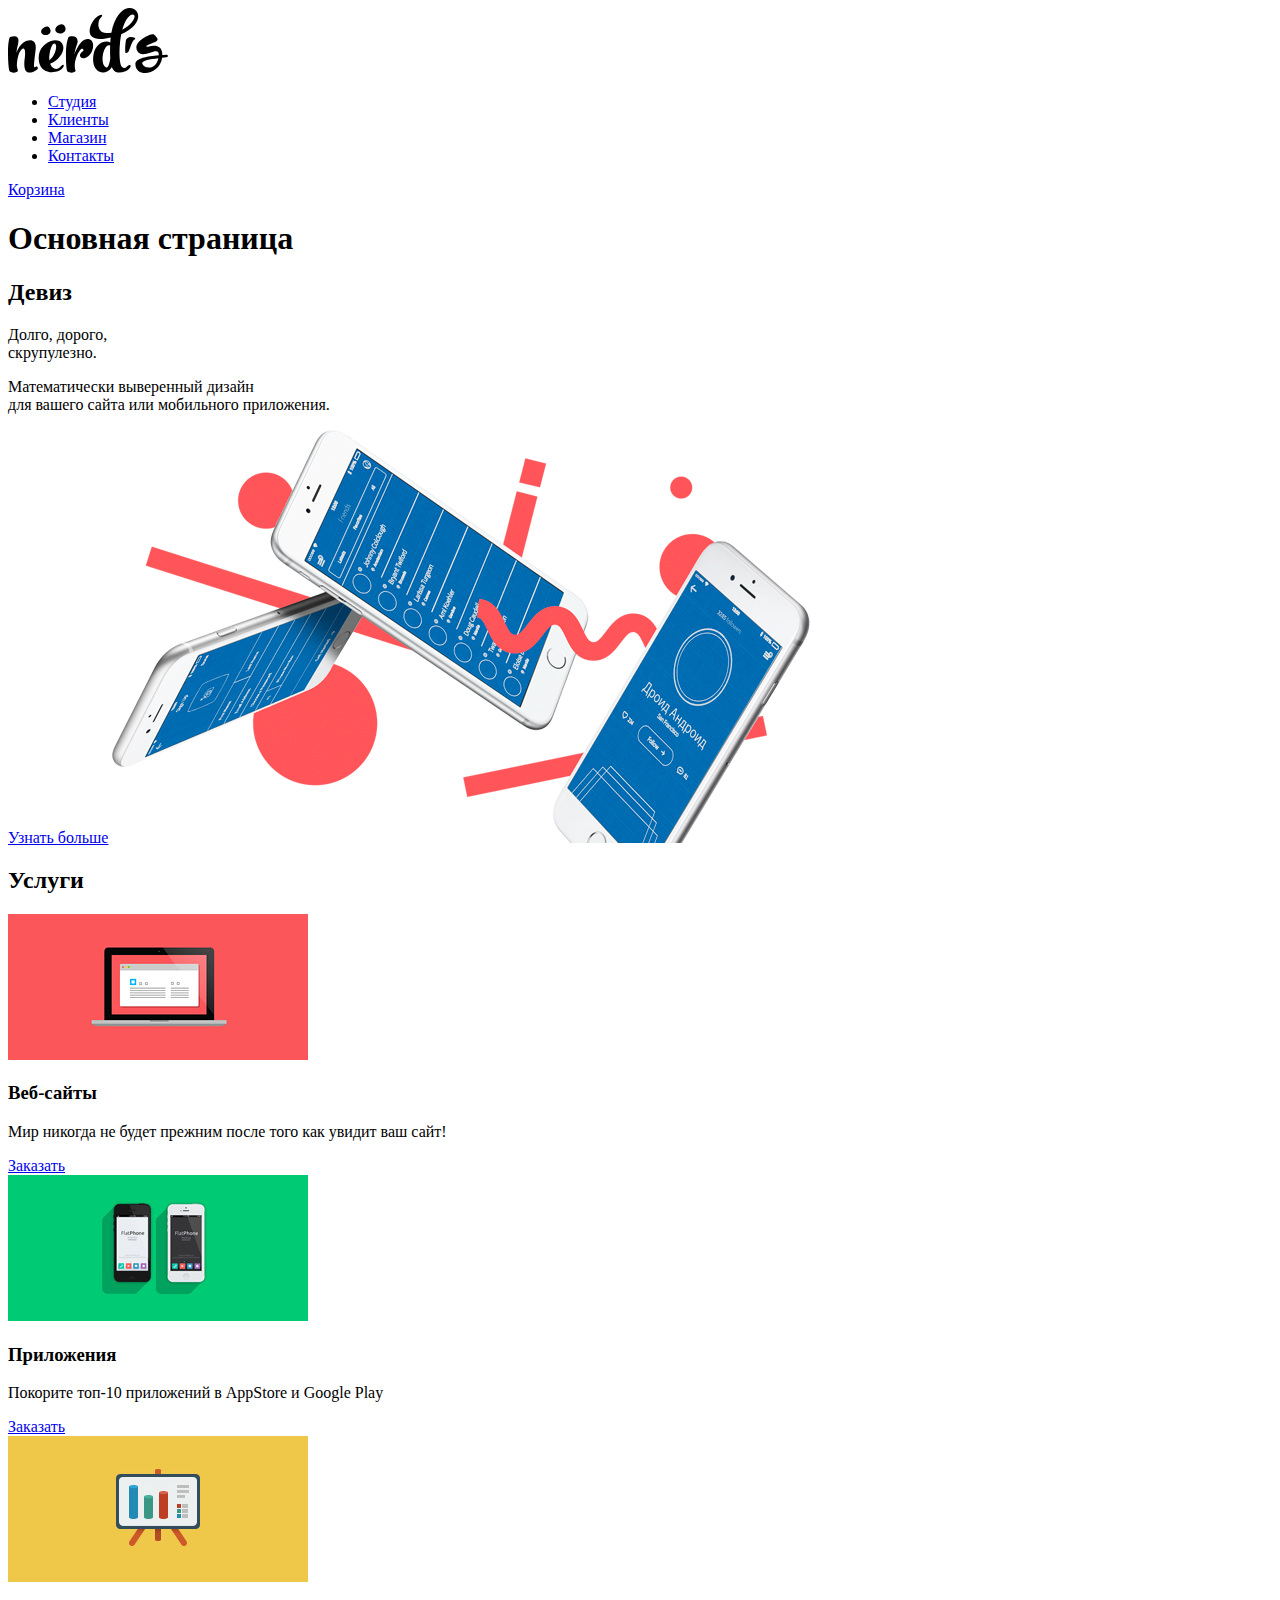
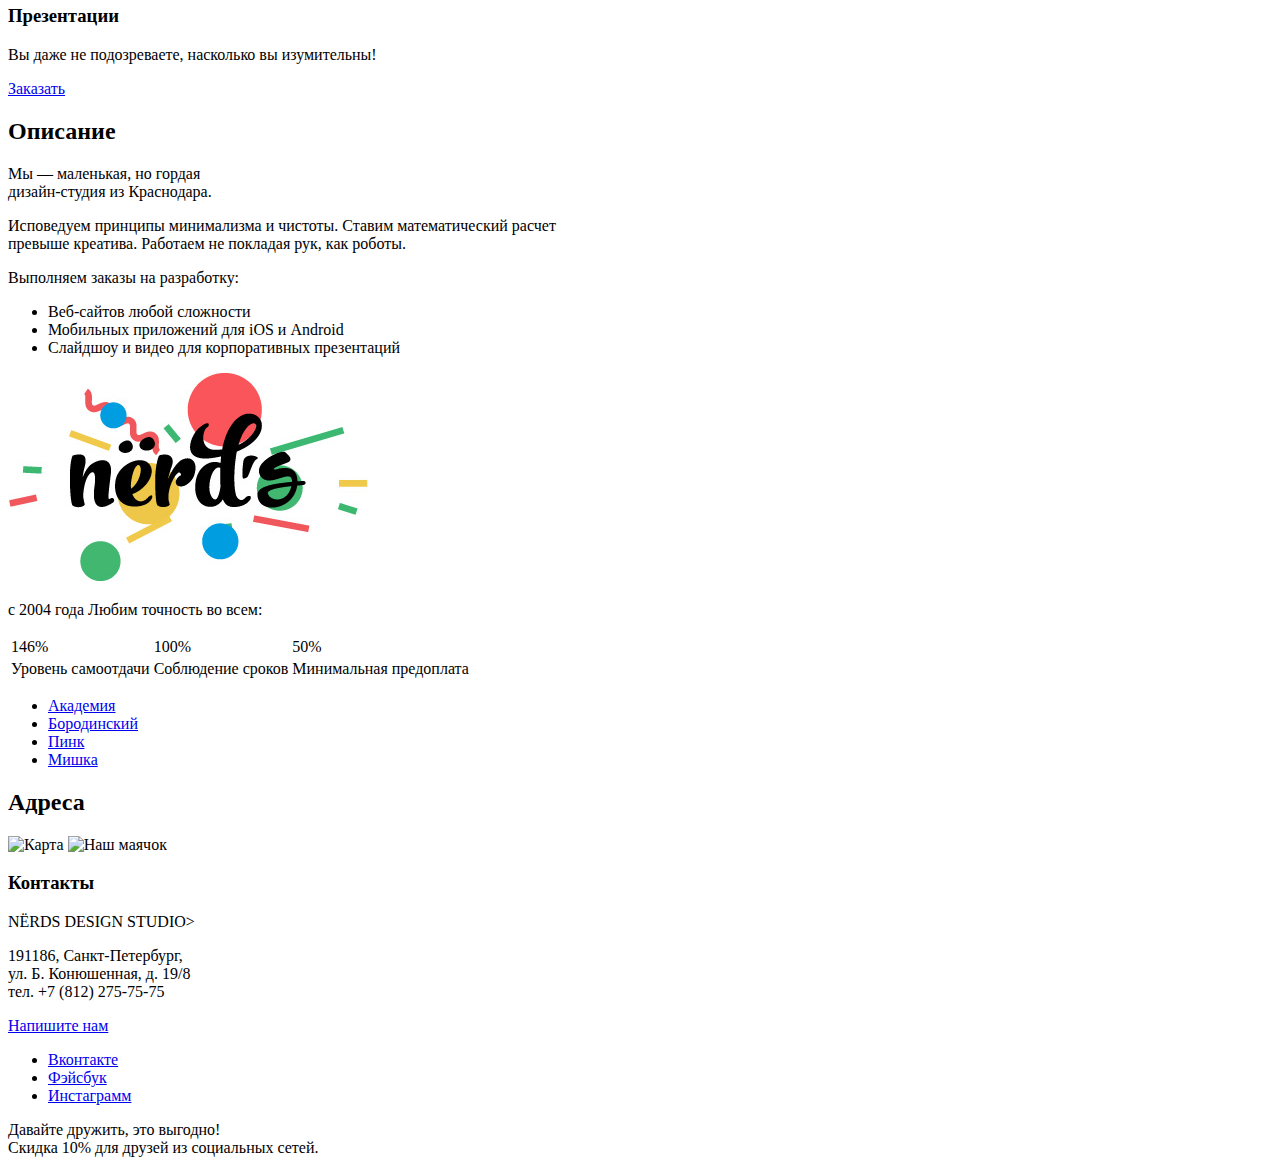
==== index.html @ e4c167d4 "Content images added" ====
<!DOCTYPE html>
<html lang="ru">
  <head>
    <meta charset="utf-8">
    <title>HTML Academy: Нёрдс</title>
    <link rel="stylesheet" href="css/style.css">
  </head>
  <body>
    <header>
      <a href="#">
        <img src="img/nerds-logo.svg" width="160px" height="65px" alt="logo">
      </a>
      <nav>
        <ul>
          <li>
            <a href="#">Студия</a>
          </li>
          <li>
            <a href="#">Клиенты</a>
          </li>
          <li>
            <a href="#">Магазин</a>
          </li>
          <li>
            <a href="#">Контакты</a>
          </li>
        </ul>
      </nav>
      <a href="#">Корзина</a>
    </header>
    <main>
      <h1>Основная страница</h1>
      <section>
        <h2>Девиз</h2>
        <p>Долго, дорого,<br>скрупулезно.</p>
        <p>Математически выверенный дизайн<br>для вашего сайта или мобильного приложения.</p>
        <a href="#">Узнать больше</a>
        <img src="img/slide-picture.png" width="698px" height="413px" alt="Phones image">
      </section>
      <section>
        <h2>Услуги</h2>
        <div>
          <img src="img/advantage-picture-red.png" width="300px" height="146px" alt="Red">
          <h3>Веб-сайты</h3>
          <p>Мир никогда не будет прежним после того как увидит ваш сайт!</p>
          <a href="#">Заказать</a>
        </div>
        <div>
          <img src="img/advantage-picture-green.png" width="300px" height="146px" alt="Green">
          <h3>Приложения</h3>
          <p>Покорите топ-10 приложений в AppStore и Google Play</p>
          <a href="#">Заказать</a>
        </div>
        <div>
          <img src="img\advantage-picture-yellow.png" width="300px" height="146px" alt="Yellow">
          <h3>Презентации</h3>
          <p>Вы даже не подозреваете, насколько вы изумительны!</p>
          <a href="#">Заказать</a>
        </div>
      </section>
      <section>
        <h2>Описание</h2>
        <p>Мы — маленькая, но гордая<br>дизайн-студия из Краснодара.</P>
        <p>Исповедуем принципы минимализма и чистоты. Ставим математический расчет<br>
          превыше креатива. Работаем не покладая рук, как роботы.</P>
        <p>Выполняем заказы на разработку:</P>
        <ul>
          <li>Веб-сайтов любой сложности</li>
          <li>Мобильных приложений для iOS и Android</li>
          <li>Слайдшоу и видео для корпоративных презентаций</li>
        </ul>
        <aside>
          <img src="img/nerds-picture.png" width="360px" height="208px" >
          <p>с 2004 года Любим точность во всем:</p>
          <table>
            <tr>
              <td>146%</td>
              <td>100%</td>
              <td>50%</td>
            </tr>
            <tr>
              <td>Уровень самоотдачи</td>
              <td>Соблюдение сроков</td>
              <td>Минимальная предоплата</td>
            </tr>
          </table>
        </aside>
        <div>
          <ul>
            <li><a href="#">Академия</a></li>
            <li><a href="#">Бородинский</a></li>
            <li><a href="#">Пинк</a></li>
            <li><a href="#">Мишка</a></li>
          </ul>
        </div>
      </section>
      <section>
        <h2>Адреса</h2>
        <img src="#" alt="Карта">
        <img src="#" alt="Наш маячок">
        <article>
          <h3>Контакты</h3>
          <p>NЁRDS DESIGN STUDIO></p>
          <p>191186, Санкт-Петербург,<br>
            ул. Б. Конюшенная, д. 19/8<br>
            тел. +7 (812) 275-75-75</p>
          <a href="#">Напишите нам</a>
        </article>
        <!--здесь будет форма-->
      </section>
    </main>
    <footer>
      <ul>
        <li>
          <a href="#">Вконтакте</a>
        </li>
        <li>
          <a href="#">Фэйсбук</a>
        </li>
        <li>
          <a href="#">Инстаграмм</a>
        </li>
      </ul>
      <p>
        Давайте дружить, это выгодно!<br>
        <span>Скидка 10% для друзей из социальных сетей.</span>
      </p>
    </footer>
    <script src="js/script.js"></script>
  </body>
</html>
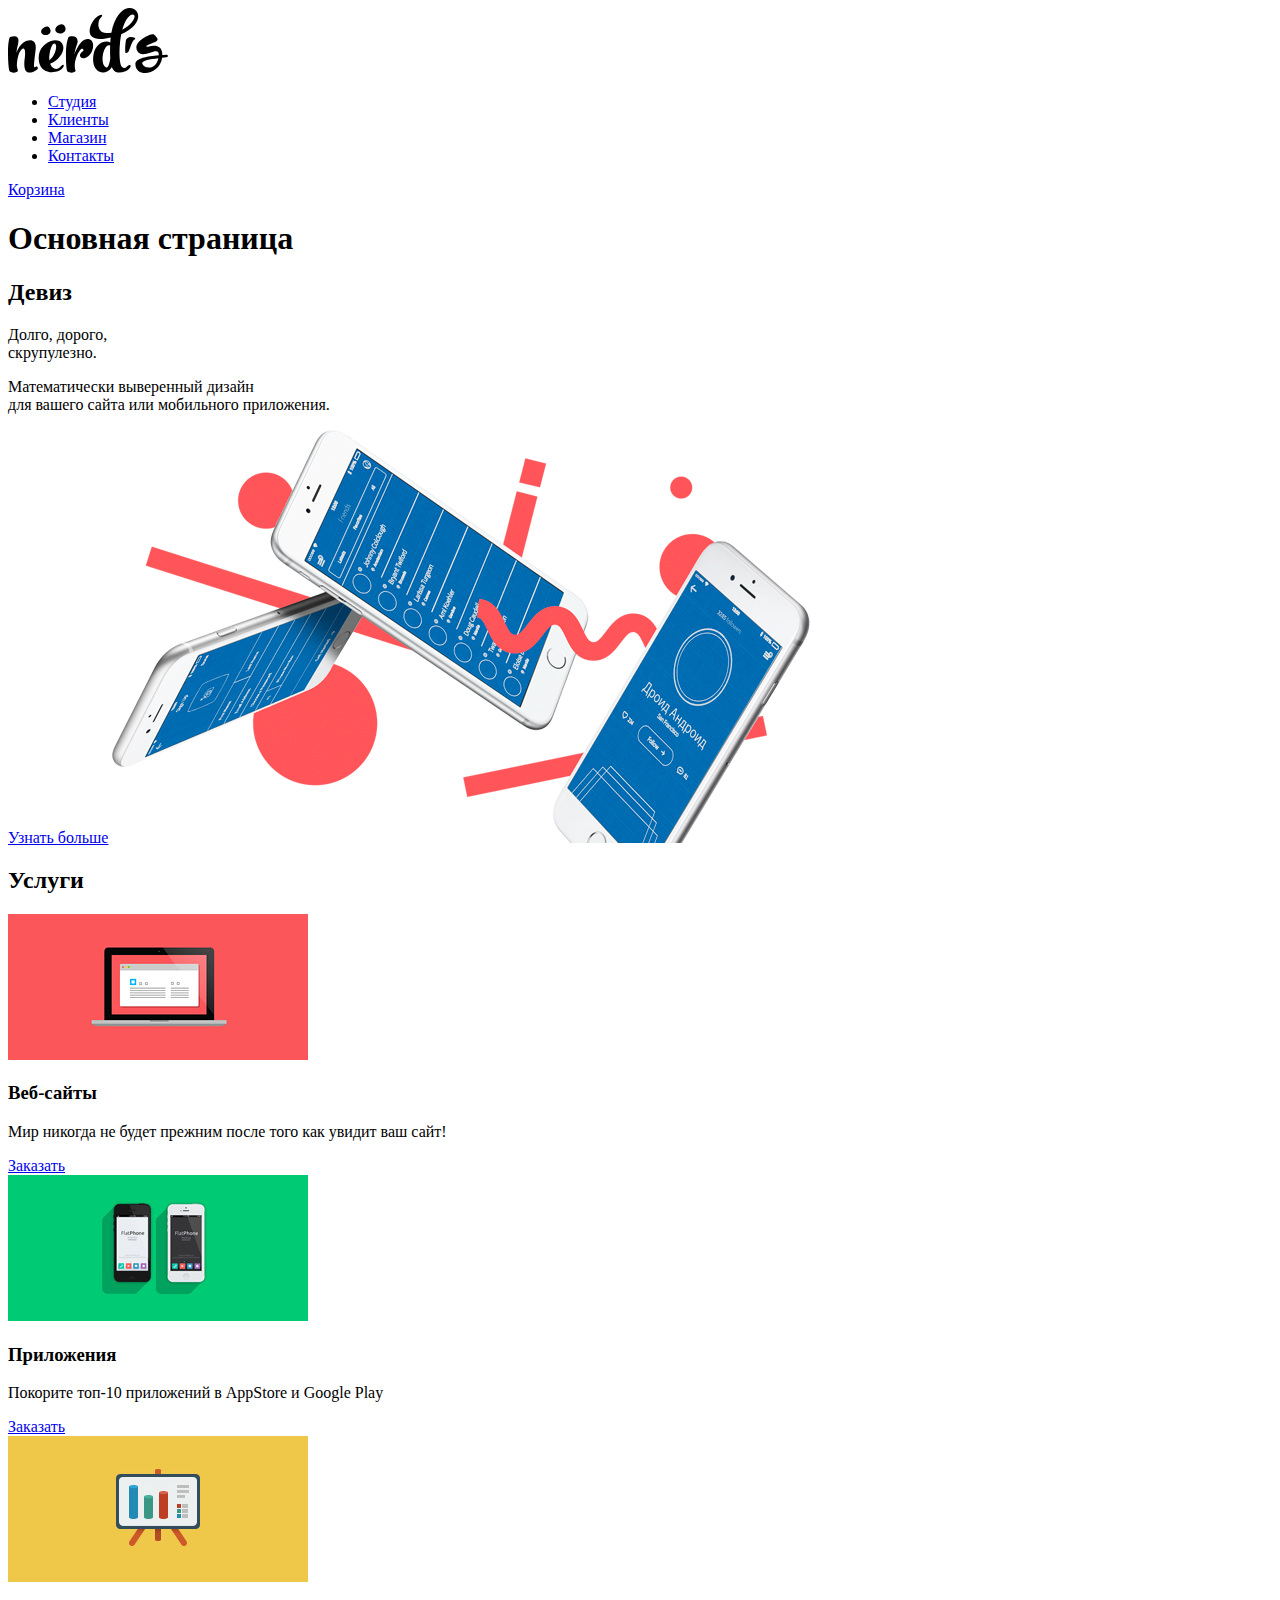
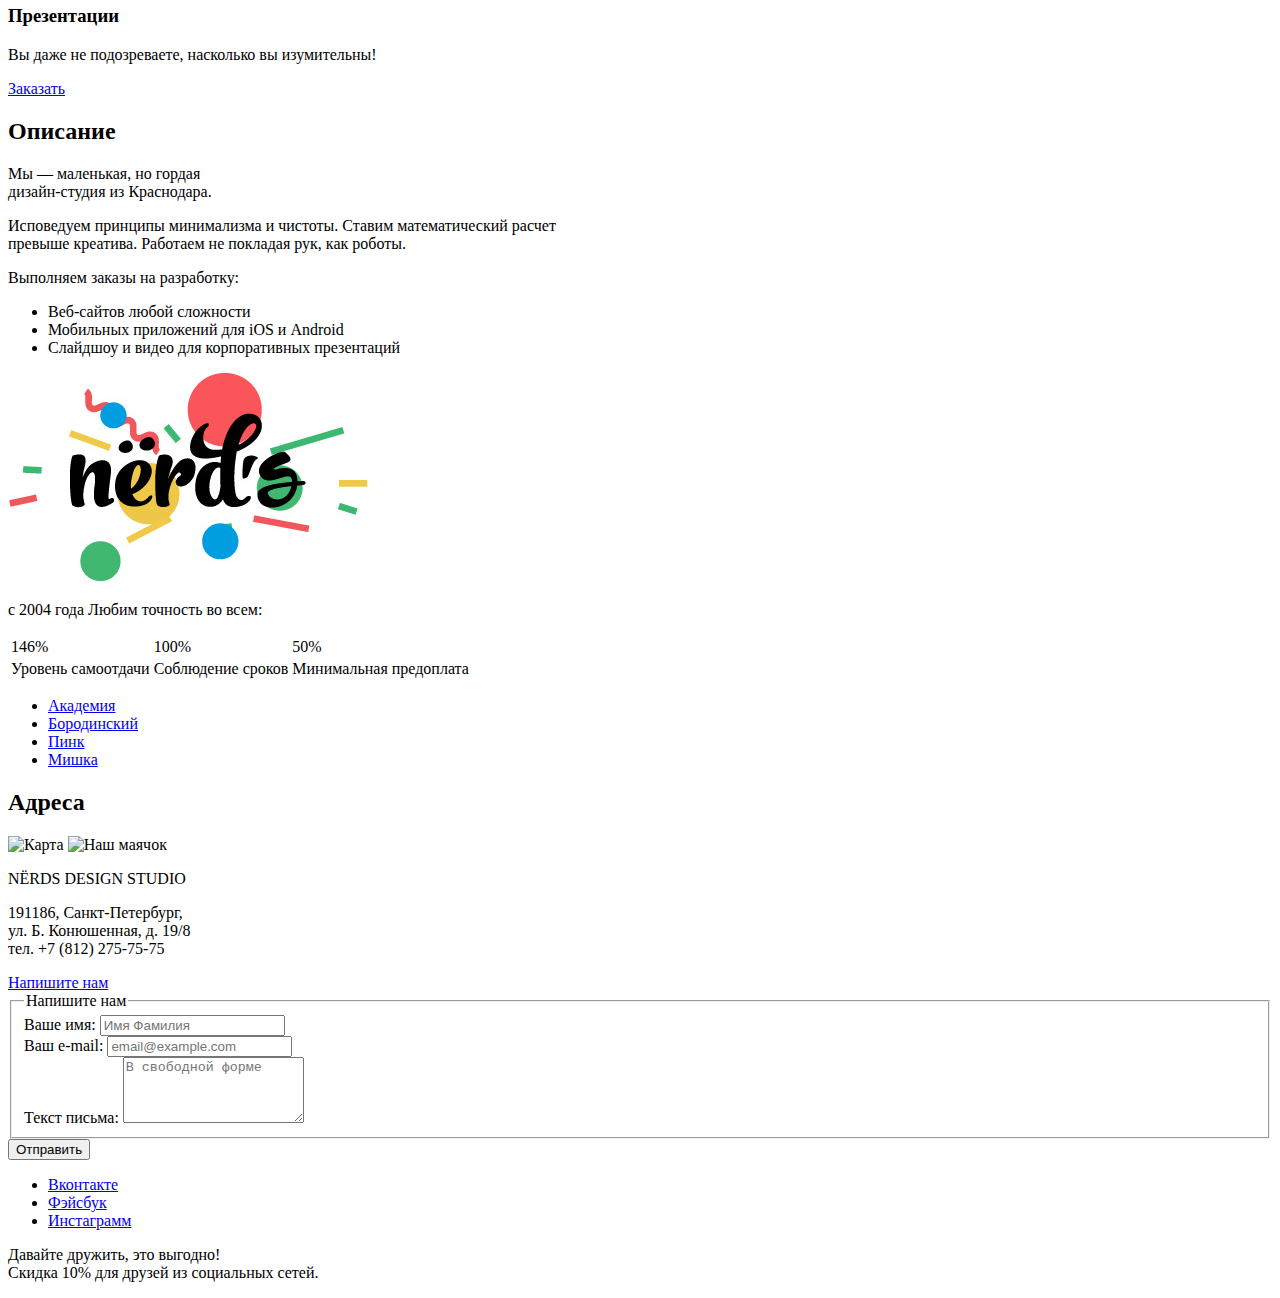
==== commit 56825415: "few tags and few forms" ====
--- a/index.html
+++ b/index.html
@@ -69,7 +69,6 @@
           <li>Мобильных приложений для iOS и Android</li>
           <li>Слайдшоу и видео для корпоративных презентаций</li>
         </ul>
-        <aside>
           <img src="img/nerds-picture.png" width="360px" height="208px" >
           <p>с 2004 года Любим точность во всем:</p>
           <table>
@@ -84,7 +83,6 @@
               <td>Минимальная предоплата</td>
             </tr>
           </table>
-        </aside>
         <div>
           <ul>
             <li><a href="#">Академия</a></li>
@@ -98,15 +96,32 @@
         <h2>Адреса</h2>
         <img src="#" alt="Карта">
         <img src="#" alt="Наш маячок">
-        <article>
-          <h3>Контакты</h3>
-          <p>NЁRDS DESIGN STUDIO></p>
+        <div>
+          <p>NЁRDS DESIGN STUDIO</p>
           <p>191186, Санкт-Петербург,<br>
             ул. Б. Конюшенная, д. 19/8<br>
             тел. +7 (812) 275-75-75</p>
           <a href="#">Напишите нам</a>
-        </article>
+        </div>
         <!--здесь будет форма-->
+      <form action="#" method="post">
+        <fieldset>
+          <legend>Напишите нам</legend>
+          <div>
+            <label for="name">Ваше имя:</label>
+            <input type="text" name="name" id="name" placeholder="Имя Фамилия">
+          </div>
+          <div>
+            <label for="email">Ваш e-mail:</label>
+            <input type="email" name="email" id="email" placeholder="email@example.com">
+          </div>
+          <label for="letter">Текст письма:</label>
+          <textarea name="letter" id="letter" rows="4" placeholder="В свободной форме"></textarea>
+        </fieldset>
+        <div class="button">
+          <input type="submit" value="Отправить">
+        </div>
+      </form>
       </section>
     </main>
     <footer>
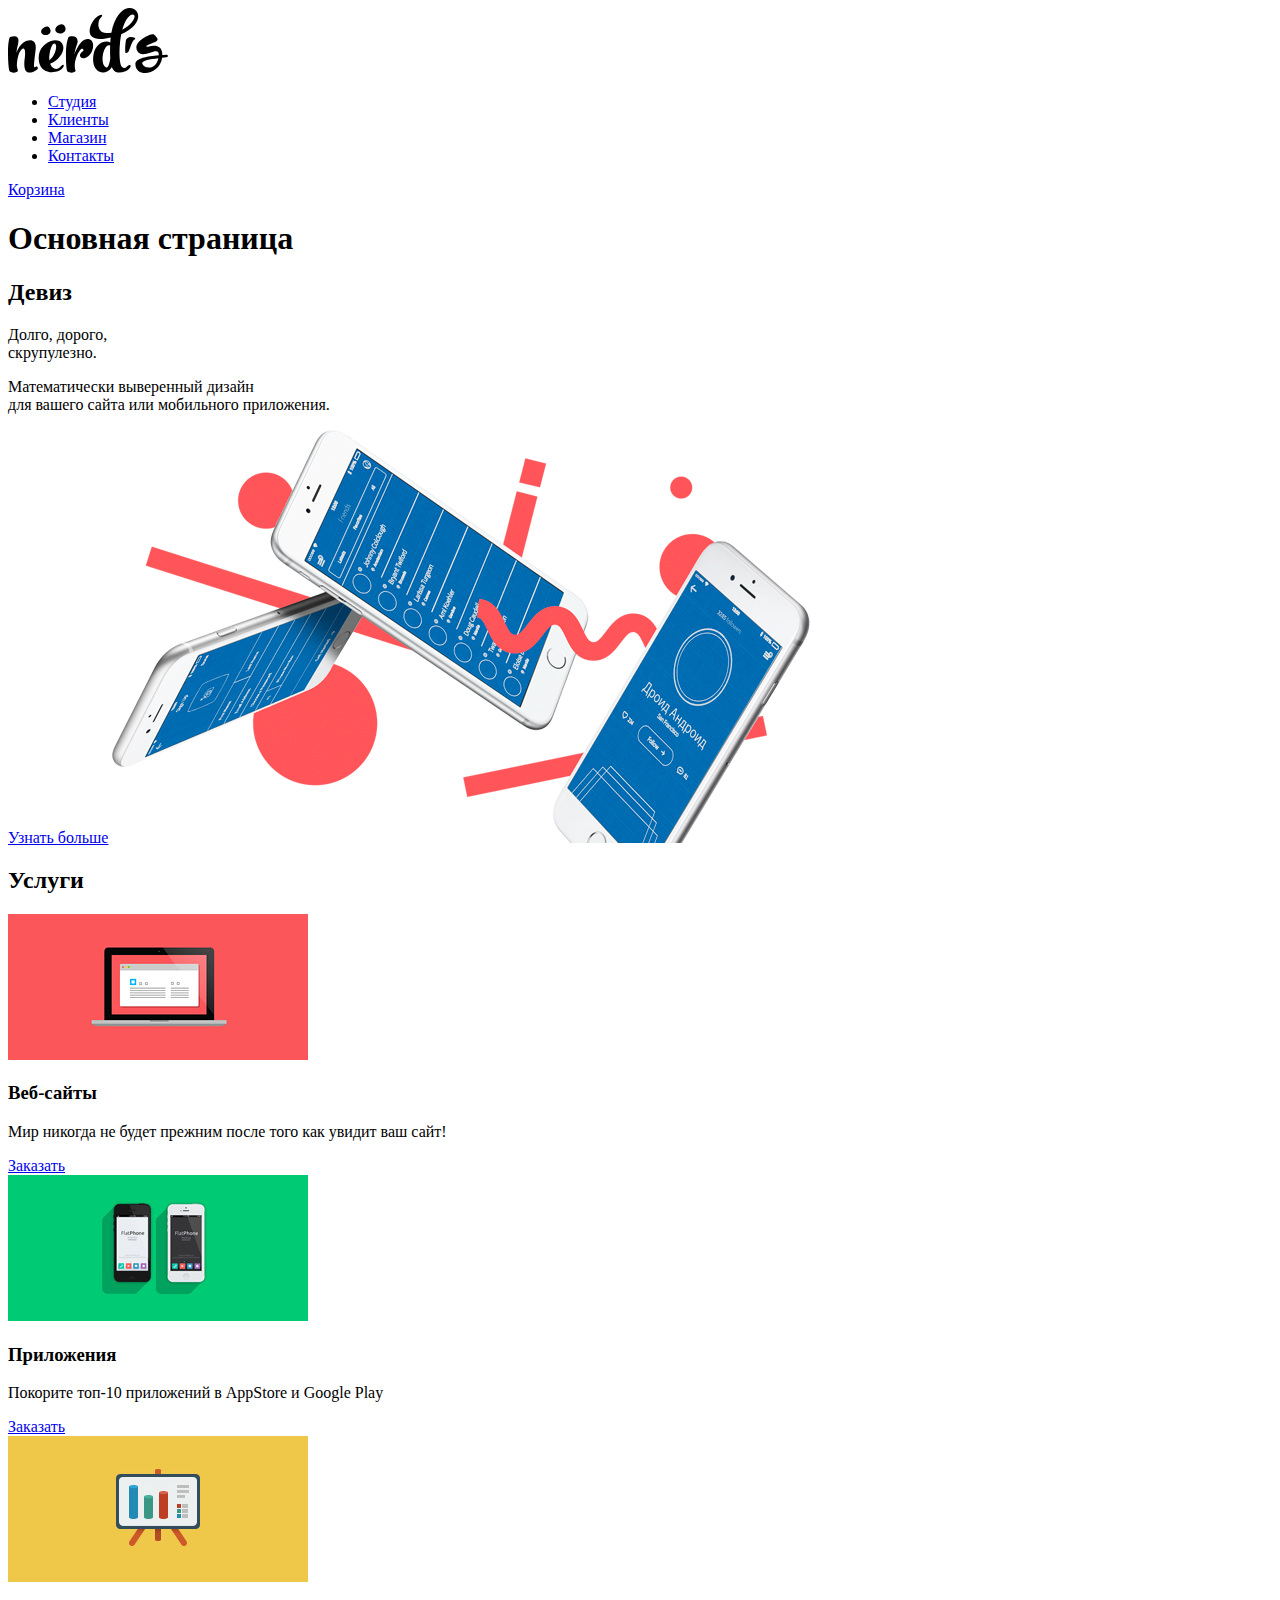
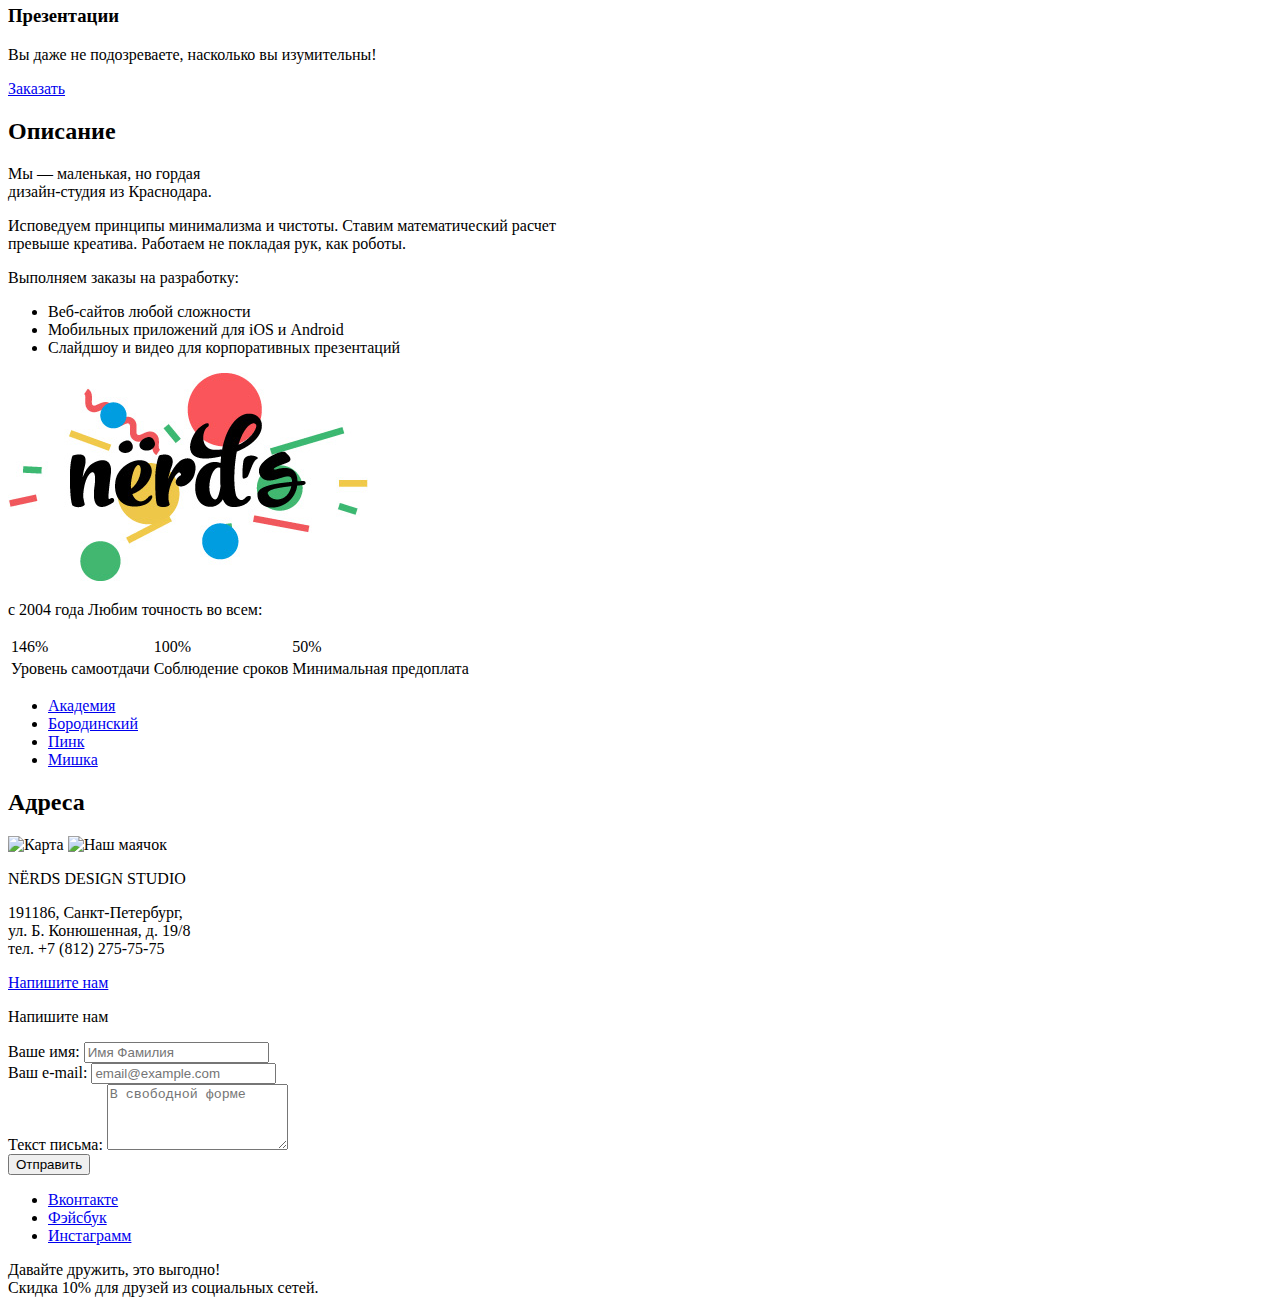
==== commit 3e4e7cc4: "internal blocks aligned, fieldset corrected, comments deleted," ====
--- a/index.html
+++ b/index.html
@@ -69,20 +69,20 @@
           <li>Мобильных приложений для iOS и Android</li>
           <li>Слайдшоу и видео для корпоративных презентаций</li>
         </ul>
-          <img src="img/nerds-picture.png" width="360px" height="208px" >
-          <p>с 2004 года Любим точность во всем:</p>
-          <table>
-            <tr>
-              <td>146%</td>
-              <td>100%</td>
-              <td>50%</td>
-            </tr>
-            <tr>
-              <td>Уровень самоотдачи</td>
-              <td>Соблюдение сроков</td>
-              <td>Минимальная предоплата</td>
-            </tr>
-          </table>
+        <img src="img/nerds-picture.png" width="360px" height="208px" >
+        <p>с 2004 года Любим точность во всем:</p>
+        <table>
+          <tr>
+            <td>146%</td>
+            <td>100%</td>
+            <td>50%</td>
+          </tr>
+          <tr>
+            <td>Уровень самоотдачи</td>
+            <td>Соблюдение сроков</td>
+            <td>Минимальная предоплата</td>
+          </tr>
+        </table>
         <div>
           <ul>
             <li><a href="#">Академия</a></li>
@@ -103,10 +103,8 @@
             тел. +7 (812) 275-75-75</p>
           <a href="#">Напишите нам</a>
         </div>
-        <!--здесь будет форма-->
-      <form action="#" method="post">
-        <fieldset>
-          <legend>Напишите нам</legend>
+        <form action="#" method="post">
+          <p>Напишите нам</p>
           <div>
             <label for="name">Ваше имя:</label>
             <input type="text" name="name" id="name" placeholder="Имя Фамилия">
@@ -117,11 +115,10 @@
           </div>
           <label for="letter">Текст письма:</label>
           <textarea name="letter" id="letter" rows="4" placeholder="В свободной форме"></textarea>
-        </fieldset>
-        <div class="button">
-          <input type="submit" value="Отправить">
-        </div>
-      </form>
+          <div class="button">
+            <input type="submit" value="Отправить">
+          </div>
+        </form>
       </section>
     </main>
     <footer>
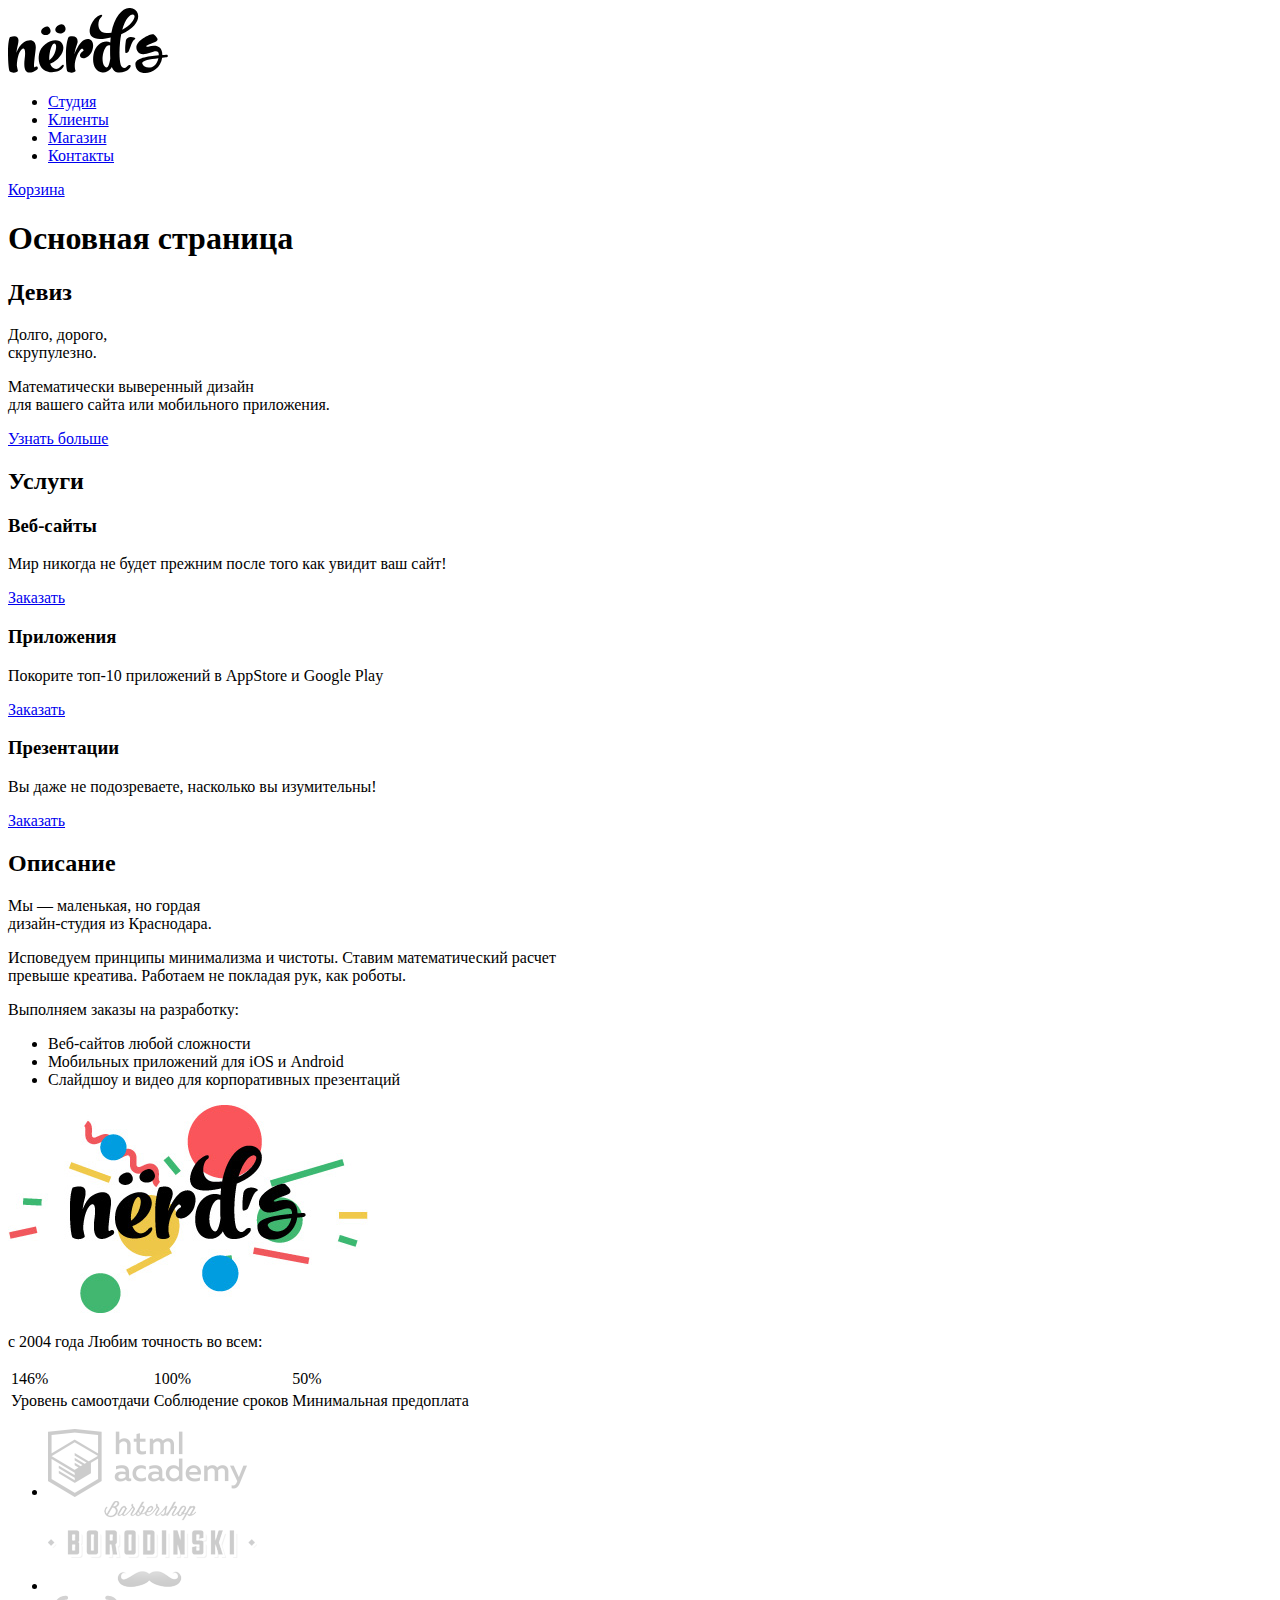
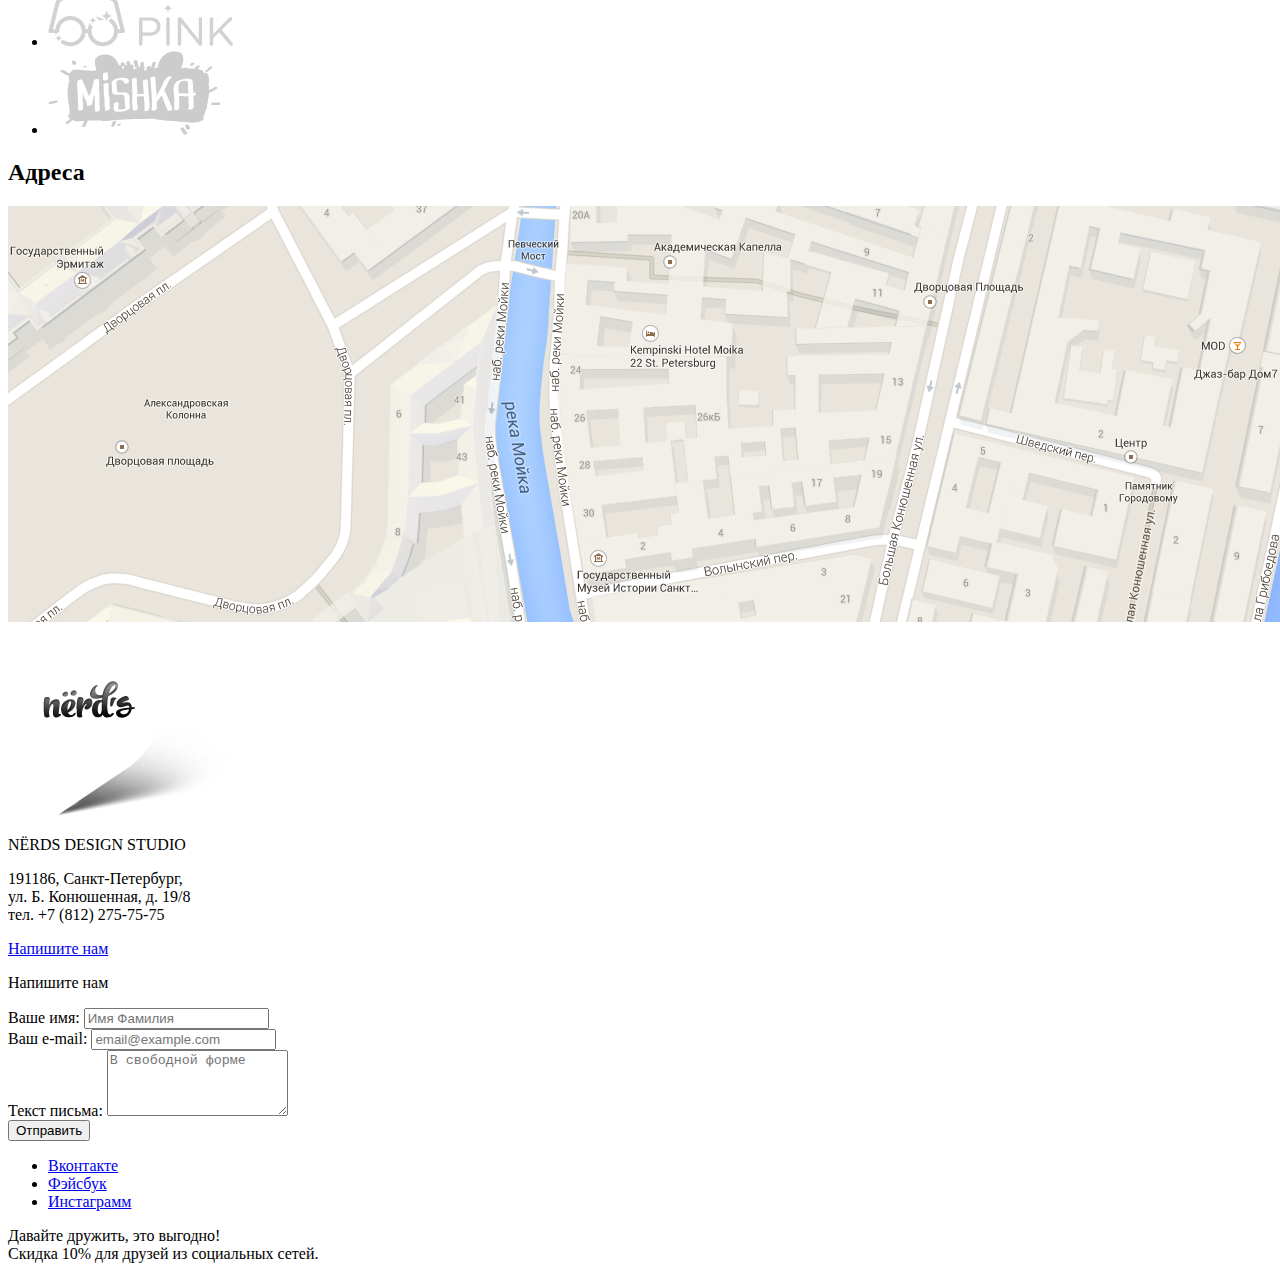
==== commit 65270992: "images correction" ====
--- a/index.html
+++ b/index.html
@@ -19,7 +19,7 @@
             <a href="#">Клиенты</a>
           </li>
           <li>
-            <a href="#">Магазин</a>
+            <a href="catalog.html">Магазин</a>
           </li>
           <li>
             <a href="#">Контакты</a>
@@ -35,24 +35,20 @@
         <p>Долго, дорого,<br>скрупулезно.</p>
         <p>Математически выверенный дизайн<br>для вашего сайта или мобильного приложения.</p>
         <a href="#">Узнать больше</a>
-        <img src="img/slide-picture.png" width="698px" height="413px" alt="Phones image">
       </section>
       <section>
         <h2>Услуги</h2>
         <div>
-          <img src="img/advantage-picture-red.png" width="300px" height="146px" alt="Red">
           <h3>Веб-сайты</h3>
           <p>Мир никогда не будет прежним после того как увидит ваш сайт!</p>
           <a href="#">Заказать</a>
         </div>
         <div>
-          <img src="img/advantage-picture-green.png" width="300px" height="146px" alt="Green">
           <h3>Приложения</h3>
           <p>Покорите топ-10 приложений в AppStore и Google Play</p>
           <a href="#">Заказать</a>
         </div>
         <div>
-          <img src="img\advantage-picture-yellow.png" width="300px" height="146px" alt="Yellow">
           <h3>Презентации</h3>
           <p>Вы даже не подозреваете, насколько вы изумительны!</p>
           <a href="#">Заказать</a>
@@ -85,17 +81,33 @@
         </table>
         <div>
           <ul>
-            <li><a href="#">Академия</a></li>
-            <li><a href="#">Бородинский</a></li>
-            <li><a href="#">Пинк</a></li>
-            <li><a href="#">Мишка</a></li>
+            <li>
+              <a href="https://htmlacademy.ru/" aria-label="Перейти на сайт HTML Академии">
+                <img src="img/htmlacademy-logo.png" alt="HTML Academy Logo">
+              </a>
+            </li>
+            <li>
+              <a href="http://barbershop-borodinski.webflow.io/" aria-label="Перейти на сайт Барбершоп">
+                <img src="img/borodinski-logo.png" alt="Barbership logo">
+              </a>
+            </li>
+            <li>
+              <a href="#" aria-label="Перейти на сайт приложения ""Все в розовом цвете""">
+                <img src="img/pink-logo.png" alt="Pink logo">
+              </a>
+            </li>
+            <li>
+              <a href="https://www.shtreis.ru/portfolio/mishka/" aria-label="Перейти на сайт Милых штучек для ручной работы">
+                <img src="img/mishka-logo.png" alt="Mishka logo">
+              </a>
+            </li>
           </ul>
         </div>
       </section>
       <section>
         <h2>Адреса</h2>
-        <img src="#" alt="Карта">
-        <img src="#" alt="Наш маячок">
+        <img src="img/map.png" alt="Карта">
+        <img src="img/map-marker.png" alt="Наш маячок">
         <div>
           <p>NЁRDS DESIGN STUDIO</p>
           <p>191186, Санкт-Петербург,<br>
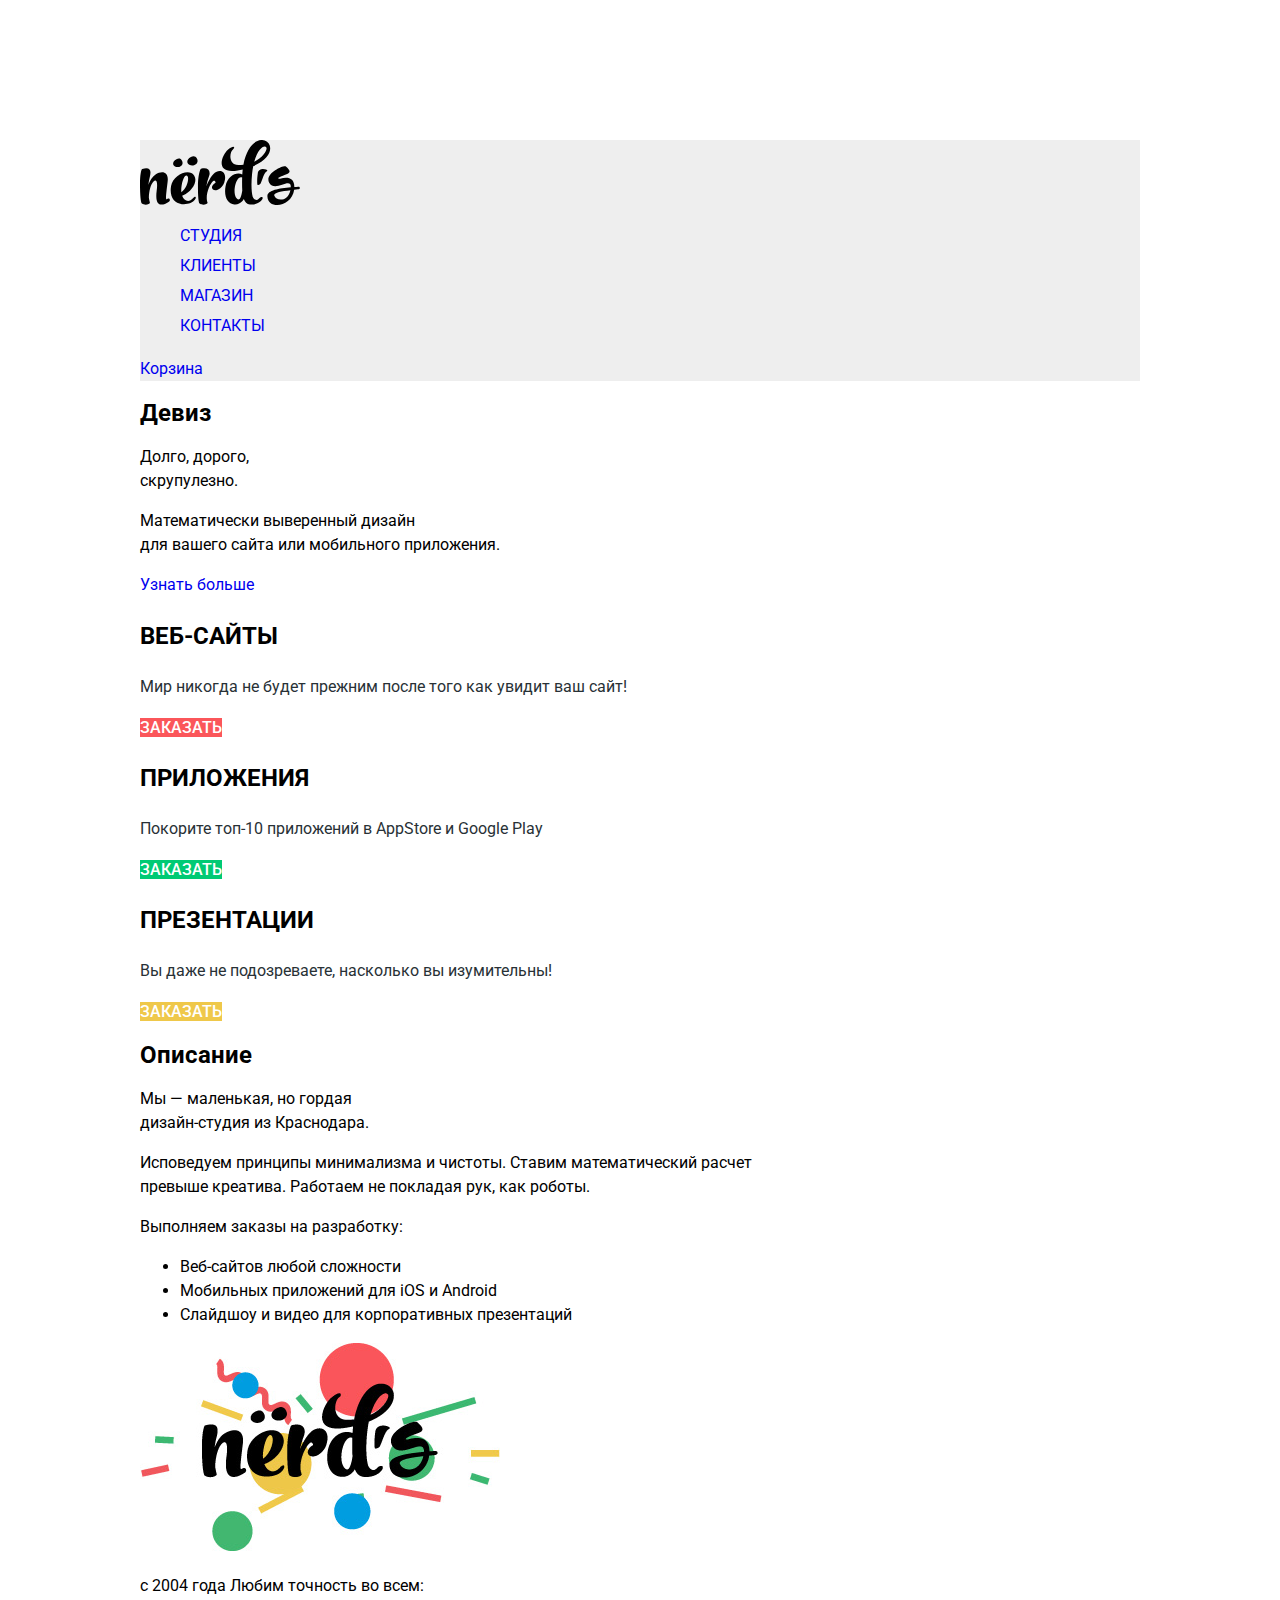
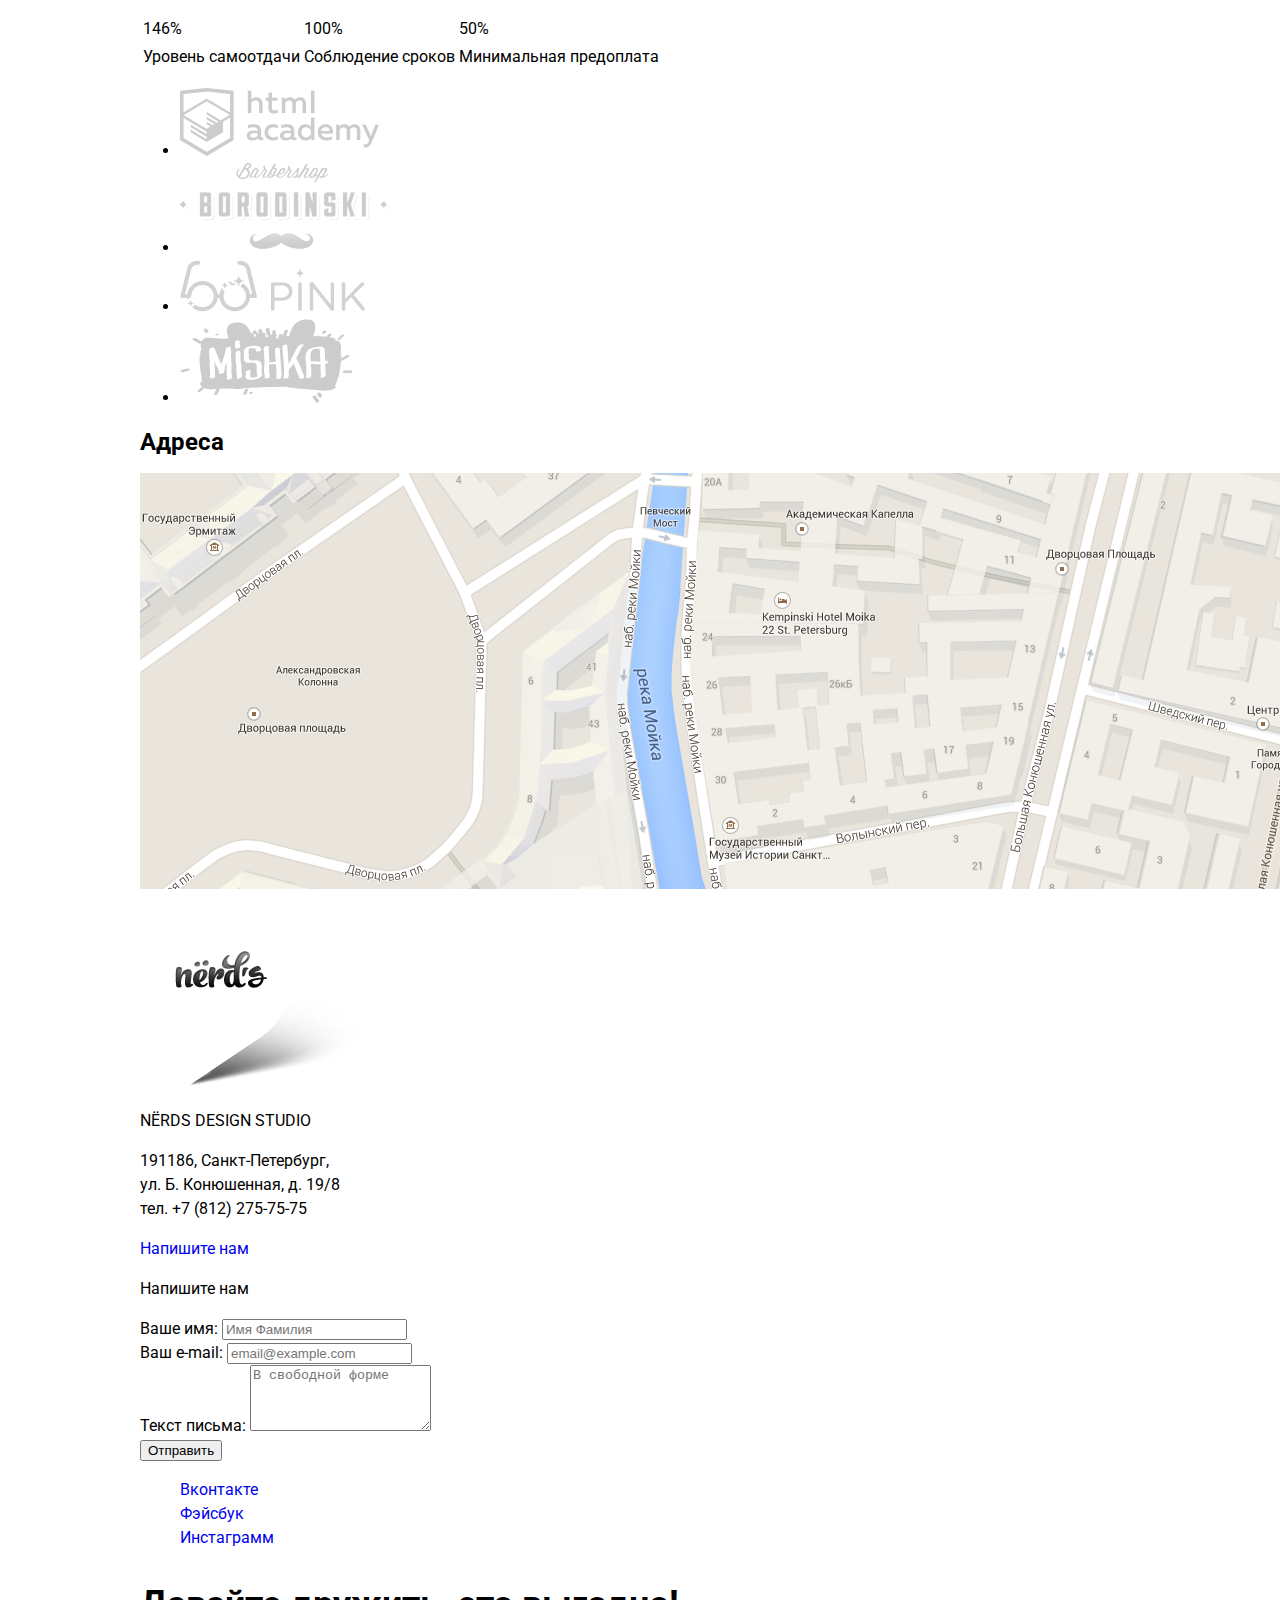
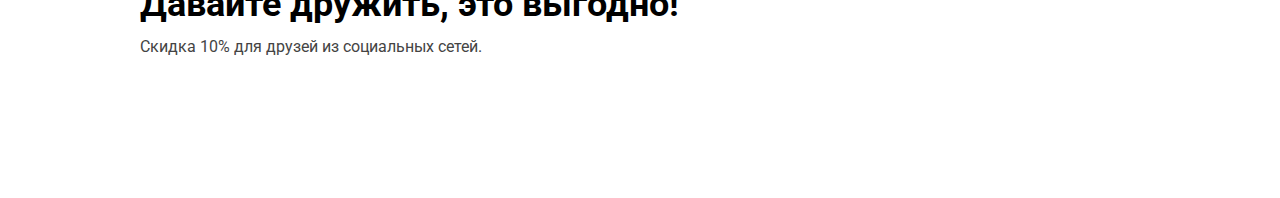
==== commit e3179aa6: "normalize" ====
--- a/index.html
+++ b/index.html
@@ -3,30 +3,32 @@
   <head>
     <meta charset="utf-8">
     <title>HTML Academy: Нёрдс</title>
-    <link rel="stylesheet" href="css/style.css">
+    <link href="https://fonts.googleapis.com/css?family=Roboto:400,500,700&display=swap&subset=cyrillic" rel="stylesheet">
+    <link href="css/normalize.css" rel="stylesheet">
+    <link href="css/style.css" rel="stylesheet">
   </head>
   <body>
     <header>
-      <a href="#">
+      <a class="logo" href="#">
         <img src="img/nerds-logo.svg" width="160px" height="65px" alt="logo">
       </a>
-      <nav>
+      <nav class="main-navigation">
         <ul>
           <li>
-            <a href="#">Студия</a>
+            <a class="menu" href="#">Студия</a>
           </li>
           <li>
-            <a href="#">Клиенты</a>
+            <a class="menu" href="#">Клиенты</a>
           </li>
           <li>
-            <a href="catalog.html">Магазин</a>
+            <a class="menu" href="catalog.html">Магазин</a>
           </li>
           <li>
-            <a href="#">Контакты</a>
+            <a class="menu" href="#">Контакты</a>
           </li>
         </ul>
       </nav>
-      <a href="#">Корзина</a>
+      <a class="menu" href="#">Корзина</a>
     </header>
     <main>
       <h1>Основная страница</h1>
@@ -34,24 +36,24 @@
         <h2>Девиз</h2>
         <p>Долго, дорого,<br>скрупулезно.</p>
         <p>Математически выверенный дизайн<br>для вашего сайта или мобильного приложения.</p>
-        <a href="#">Узнать больше</a>
+        <a class="learn-more" href="#">Узнать больше</a>
       </section>
       <section>
-        <h2>Услуги</h2>
-        <div>
+        <h2 class="services">Услуги</h2>
+        <div class="service-item">
           <h3>Веб-сайты</h3>
           <p>Мир никогда не будет прежним после того как увидит ваш сайт!</p>
-          <a href="#">Заказать</a>
+          <a class="button2" href="#">Заказать</a>
         </div>
-        <div>
+        <div class="service-item">
           <h3>Приложения</h3>
           <p>Покорите топ-10 приложений в AppStore и Google Play</p>
-          <a href="#">Заказать</a>
+          <a class="button3" href="#">Заказать</a>
         </div>
-        <div>
+        <div class="service-item">
           <h3>Презентации</h3>
           <p>Вы даже не подозреваете, насколько вы изумительны!</p>
-          <a href="#">Заказать</a>
+          <a class="button4" href="#">Заказать</a>
         </div>
       </section>
       <section>
@@ -115,7 +117,7 @@
             тел. +7 (812) 275-75-75</p>
           <a href="#">Напишите нам</a>
         </div>
-        <form action="#" method="post">
+        <form action="https://echo.htmlacademy.ru" method="post">
           <p>Напишите нам</p>
           <div>
             <label for="name">Ваше имя:</label>
@@ -133,7 +135,7 @@
         </form>
       </section>
     </main>
-    <footer>
+    <footer class="main-footer">
       <ul>
         <li>
           <a href="#">Вконтакте</a>
--- a/css/style.css
+++ b/css/style.css
@@ -0,0 +1,161 @@
+body{
+  margin: 140px;
+  padding: 0;
+  font-family: "Roboto", Arial, sans-serif;
+  font-size: 16px;
+  line-height: 24px;
+  font-weight: normal;
+  color: #000000;
+  text-transform: none;
+
+  background-color: #ffffff;
+}
+
+a{
+  text-decoration: none;
+}
+
+a.logo{
+  background: url("img/nerds-logo.svg");
+  display: block;
+  height: 65px;
+  width: 160px;
+}
+
+a.logo:hover,
+a.logo:focus{
+  background: url("img/nerds-logo_focus.svg");
+  display: block;
+  height: 65px;
+  width: 160px;
+}
+
+a.logo:active{
+  background: url("img/nerds-logo_active.svg");
+  display: block;
+  height: 65px;
+  width: 160px;
+}
+
+header{
+  background-color: #eeeeee;
+}
+
+.main-navigation li{
+  line-height: 30px;
+  text-transform: uppercase;
+  list-style: none;
+}
+
+.menu:hover,
+.menu:focus{
+  color: #fb565a;
+}
+
+.menu:active{
+  color: rgba(0, 0, 0, 0.3);
+}
+
+h1,
+.services{
+  display: none;
+}
+
+.service-item p{
+  color: #283136;
+  text-align: left;
+}
+
+.service-item h3{
+  font-family: inherit;
+  font-size: 24px;
+  font-weight: bold;
+  line-height: 30px;
+  text-align: left;
+  text-transform: uppercase;
+}
+
+.service-item a{
+  font-weight: 500;
+  line-height: 18px;
+  text-align: center;
+  color: #ffffff;
+  text-transform: uppercase;
+}
+
+.button2{
+  vertical-align: middle;
+  background-color: #fb565a;
+}
+
+.button2:hover,
+.button2:focus{
+  background-color: #e74246;
+}
+
+.button2:active{
+  color: rgba(255, 255, 255, 0.3);
+  background-color: #d7373b;
+}
+
+.button3{
+  vertical-align: middle;
+  background-color: #00ca74;
+}
+
+.button3:hover,
+.button3:focus{
+  background-color: #00bc6c;
+}
+
+.button3:active{
+  color: rgba(255, 255, 255, 0.3);
+  background-color: #00aa62;
+}
+
+.button4{
+  vertical-align: middle;
+  background-color: #efc84a;
+}
+
+.button4:hover,
+.button4:focus{
+  background-color: #eab534;
+}
+
+.button4:active{
+  color: rgba(255, 255, 255, 0.3);
+  background-color: #e5a722;
+}
+
+.main-footer li{
+  list-style: none;
+}
+
+.main-footer p{
+  font-size: 36px;
+  font-weight: bold;
+  line-height: 36px;
+  text-align: left;
+}
+
+.main-footer span{
+  font-size: 16px;
+  font-weight: normal;
+  line-height: 22px;
+  text-align: left;
+  color: #444444;
+}
+
+.shop{
+  font-size: 55px;
+  font-weight: normal;
+  line-height: 55px;
+  text-align: center;
+  color: #000000;
+  background-color: #eeeeee;
+}
+
+.services-list li{
+  list-style: none;
+}
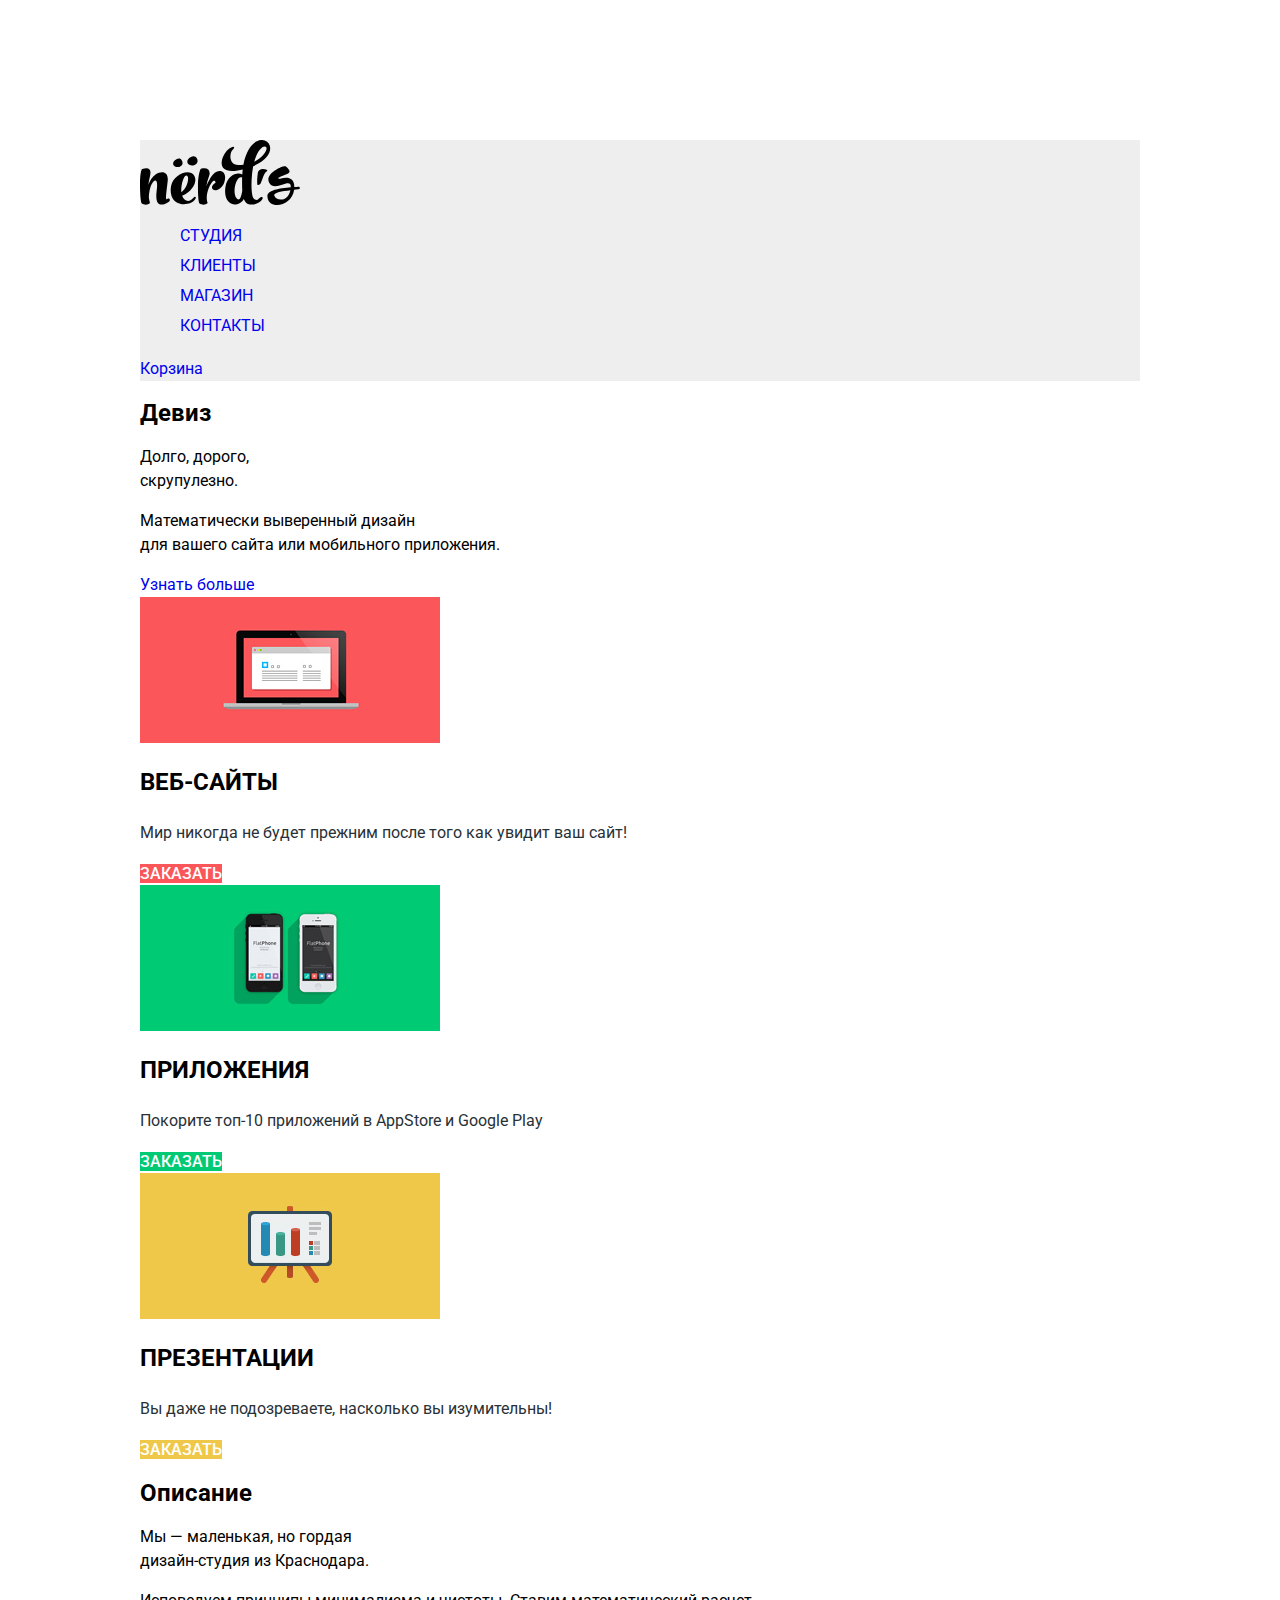
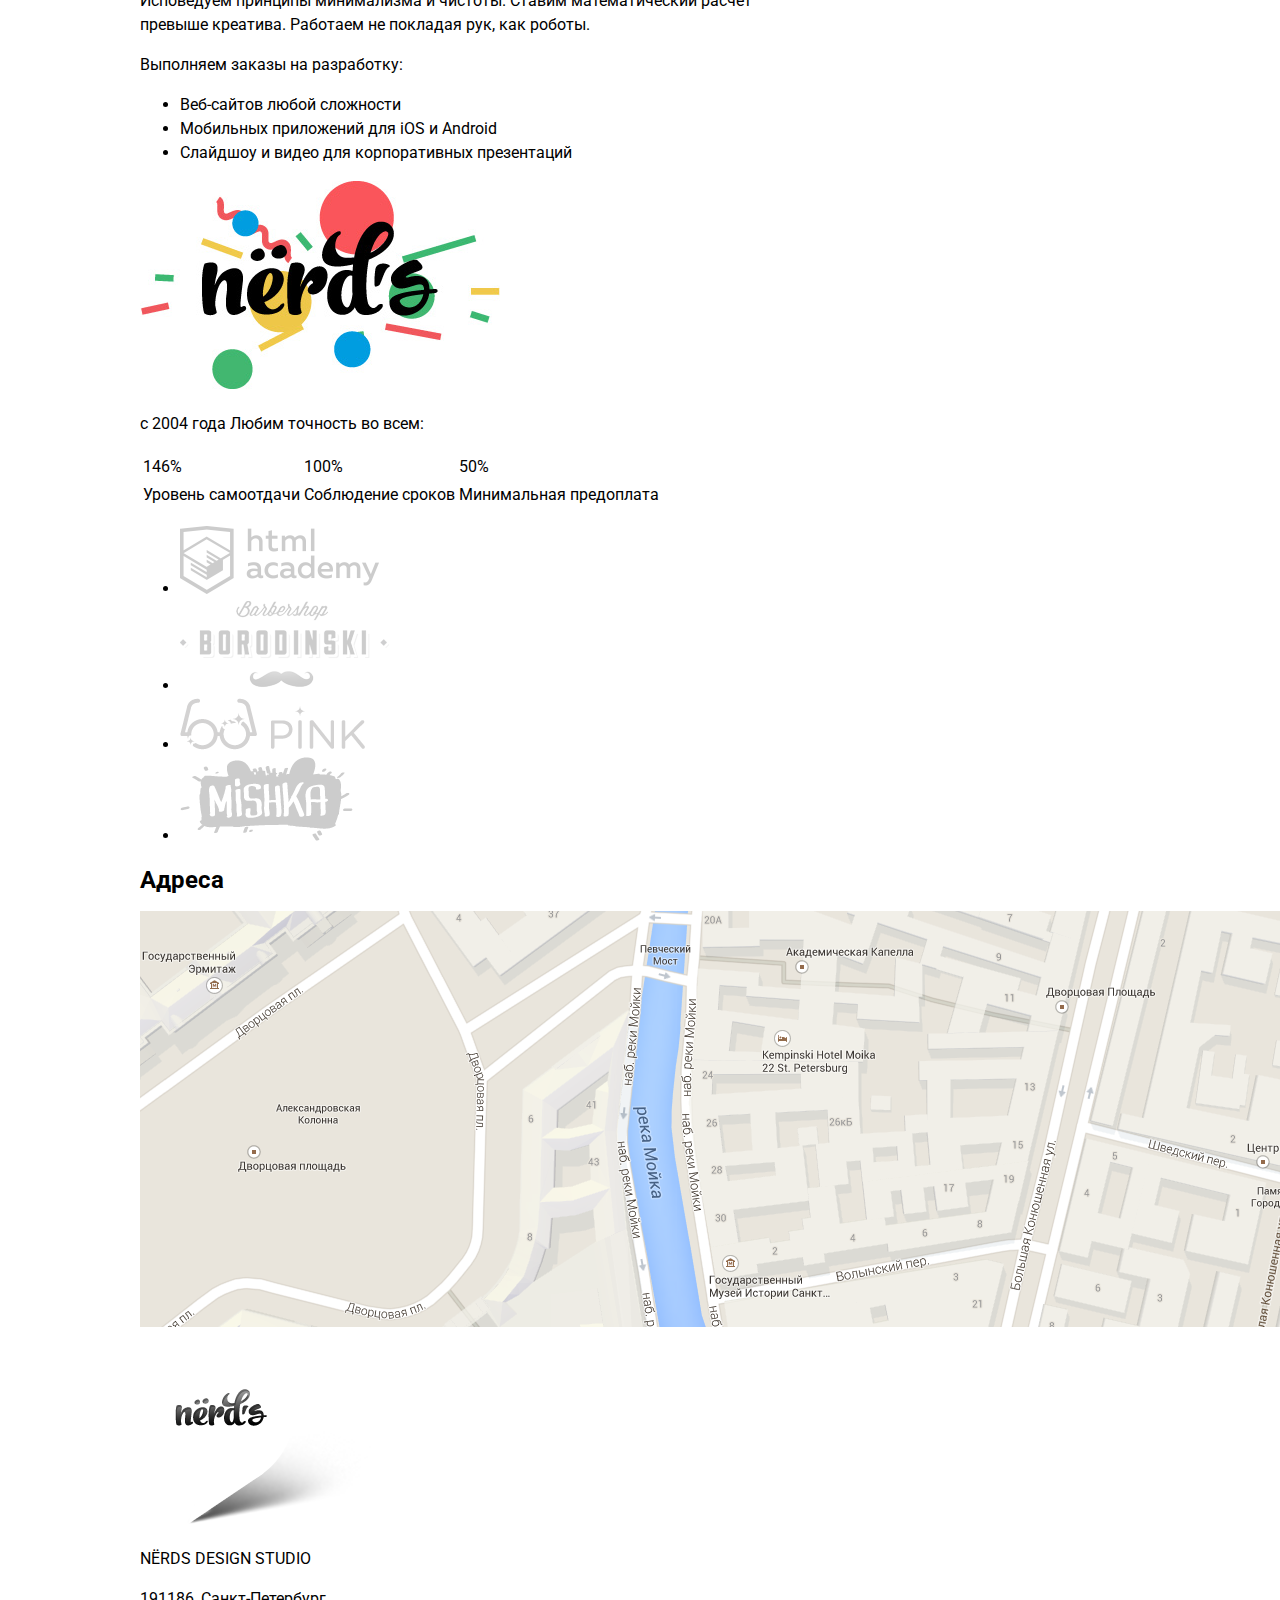
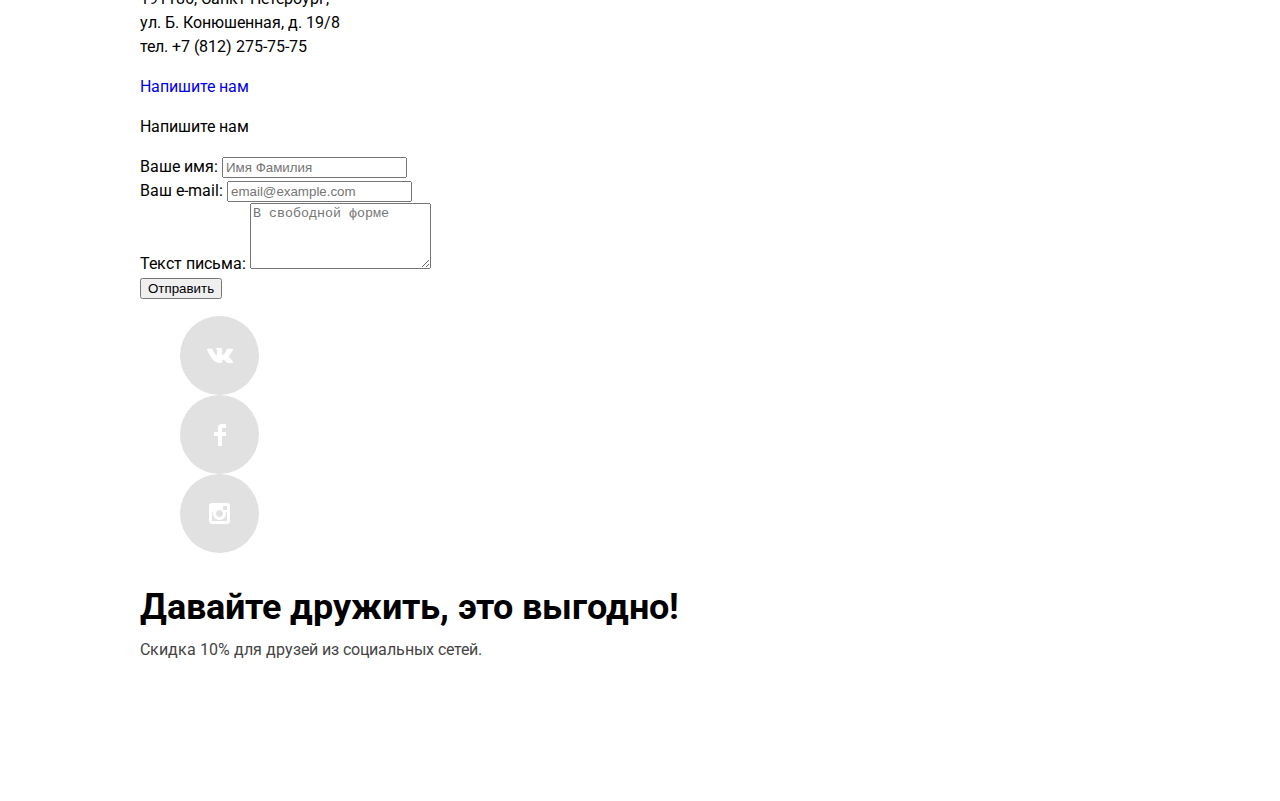
==== commit c8934450: "task 12" ====
--- a/index.html
+++ b/index.html
@@ -28,7 +28,7 @@
           </li>
         </ul>
       </nav>
-      <a class="menu" href="#">Корзина</a>
+      <a class="menu cart" href="#">Корзина</a>
     </header>
     <main>
       <h1>Основная страница</h1>
@@ -40,17 +40,17 @@
       </section>
       <section>
         <h2 class="services">Услуги</h2>
-        <div class="service-item">
+        <div class="service-item item1">
           <h3>Веб-сайты</h3>
           <p>Мир никогда не будет прежним после того как увидит ваш сайт!</p>
           <a class="button2" href="#">Заказать</a>
         </div>
-        <div class="service-item">
+        <div class="service-item item2">
           <h3>Приложения</h3>
           <p>Покорите топ-10 приложений в AppStore и Google Play</p>
           <a class="button3" href="#">Заказать</a>
         </div>
-        <div class="service-item">
+        <div class="service-item item3">
           <h3>Презентации</h3>
           <p>Вы даже не подозреваете, насколько вы изумительны!</p>
           <a class="button4" href="#">Заказать</a>
@@ -67,7 +67,7 @@
           <li>Мобильных приложений для iOS и Android</li>
           <li>Слайдшоу и видео для корпоративных презентаций</li>
         </ul>
-        <img src="img/nerds-picture.png" width="360px" height="208px" >
+        <img src="img/nerds-picture.png" width="360px" height="208px">
         <p>с 2004 года Любим точность во всем:</p>
         <table>
           <tr>
@@ -85,22 +85,22 @@
           <ul>
             <li>
               <a href="https://htmlacademy.ru/" aria-label="Перейти на сайт HTML Академии">
-                <img src="img/htmlacademy-logo.png" alt="HTML Academy Logo">
+                <img src="img/htmlacademy-logo.png" alt="HTML Academy Logo" width="199px" height="68px">
               </a>
             </li>
             <li>
               <a href="http://barbershop-borodinski.webflow.io/" aria-label="Перейти на сайт Барбершоп">
-                <img src="img/borodinski-logo.png" alt="Barbership logo">
+                <img src="img/borodinski-logo.png" alt="Barbership logo" width="209px" height="90px">
               </a>
             </li>
             <li>
-              <a href="#" aria-label="Перейти на сайт приложения ""Все в розовом цвете""">
-                <img src="img/pink-logo.png" alt="Pink logo">
+              <a href="#" aria-label="Перейти на сайт приложения Все в розовом цвете">
+                <img src="img/pink-logo.png" alt="Pink logo" width="185px" height="52px">
               </a>
             </li>
             <li>
               <a href="https://www.shtreis.ru/portfolio/mishka/" aria-label="Перейти на сайт Милых штучек для ручной работы">
-                <img src="img/mishka-logo.png" alt="Mishka logo">
+                <img src="img/mishka-logo.png" alt="Mishka logo" width="173px" height="84px">
               </a>
             </li>
           </ul>
@@ -108,8 +108,8 @@
       </section>
       <section>
         <h2>Адреса</h2>
-        <img src="img/map.png" alt="Карта">
-        <img src="img/map-marker.png" alt="Наш маячок">
+        <img src="img/map.png" alt="Карта" width="1440px" height="416px">
+        <img src="img/map-marker.png" alt="Наш маячок" width="231px" height="190px">
         <div>
           <p>NЁRDS DESIGN STUDIO</p>
           <p>191186, Санкт-Петербург,<br>
@@ -138,13 +138,13 @@
     <footer class="main-footer">
       <ul>
         <li>
-          <a href="#">Вконтакте</a>
+          <a class="Vk" href="#"></a>
         </li>
         <li>
-          <a href="#">Фэйсбук</a>
+          <a class="Fb" href="#"></a>
         </li>
         <li>
-          <a href="#">Инстаграмм</a>
+          <a class="Insta" href="#"></a>
         </li>
       </ul>
       <p>
--- a/css/style.css
+++ b/css/style.css
@@ -83,7 +83,42 @@
   text-transform: uppercase;
 }
 
+.item1::before{
+  display: flex;
+  content: "";
+  width: 300px;
+  height: 146px;
+  background-image: url(../img/advantage-picture-red.png);
+  background-size: auto;
+  background-repeat: no-repeat;
+  background-position: top;
+}
+
+.item2::before{
+  display: flex;
+  content: "";
+  width: 300px;
+  height: 146px;
+  background-image: url(../img/advantage-picture-green.png);
+  background-size: auto;
+  background-repeat: no-repeat;
+  background-position: top;
+}
+
+.item3::before{
+  display: flex;
+  content: "";
+  width: 300px;
+  height: 146px;
+  background-image: url(../img/advantage-picture-yellow.png);
+  background-size: auto;
+  background-repeat: no-repeat;
+  background-position: top;
+}
+
 .button2{
+  width: 160px;
+  height: 50px;
   vertical-align: middle;
   background-color: #fb565a;
 }
@@ -99,6 +134,8 @@
 }
 
 .button3{
+  width: 160px;
+  height: 50px;
   vertical-align: middle;
   background-color: #00ca74;
 }
@@ -114,6 +151,8 @@
 }
 
 .button4{
+  width: 160px;
+  height: 50px;
   vertical-align: middle;
   background-color: #efc84a;
 }
@@ -126,6 +165,117 @@
 .button4:active{
   color: rgba(255, 255, 255, 0.3);
   background-color: #e5a722;
+}
+
+.Vk{
+  display: flex;
+  width: 79px;
+  height: 79px;
+  background-image: url(../img/vk-icon.png);
+  background-size: auto;
+  background-repeat: no-repeat;
+  background-position: center;
+  background-color: #e1e1e1;
+  border-radius: 40px;
+}
+
+.Vk:hover,
+.Vk:focus{
+  display: flex;
+  width: 79px;
+  height: 79px;
+  background-image: url(../img/vk-icon_focus.svg);
+  background-size: auto;
+  background-repeat: no-repeat;
+  background-position: center;
+  background-color: #e74246;
+  border-radius: 40px;
+}
+
+.Vk:active{
+  display: flex;
+  width: 79px;
+  height: 79px;
+  background-image: url(../img/vk-icon_active.png);
+  background-size: auto;
+  background-repeat: no-repeat;
+  background-position: center;
+  background-color: #d7373b;
+  border-radius: 40px;
+}
+
+.Fb{
+  display: flex;
+  width: 79px;
+  height: 79px;
+  background-image: url(../img/fb-icon.svg);
+  background-size: auto;
+  background-repeat: no-repeat;
+  background-position: center;
+  background-color: #e1e1e1;
+  border-radius: 40px;
+}
+
+.Fb:hover,
+.Fb:focus{
+  display: flex;
+  width: 79px;
+  height: 79px;
+  background-image: url(../img/fb-icon_focus.svg);
+  background-size: auto;
+  background-repeat: no-repeat;
+  background-position: center;
+  background-color: #e74246;
+  border-radius: 40px;
+}
+
+.Fb:active{
+  display: flex;
+  width: 79px;
+  height: 79px;
+  background-image: url(../img/fb-icon_active.png);
+  background-size: auto;
+  background-repeat: no-repeat;
+  background-position: center;
+  background-color: #d7373b;
+  border-radius: 40px;
+}
+
+.Insta{
+  display: flex;
+  width: 79px;
+  height: 79px;
+  background-image: url(../img/insta-icon.png);
+  background-size: auto;
+  background-repeat: no-repeat;
+  background-position: center;
+  background-color: #e1e1e1;
+  border-radius: 40px;
+}
+
+.Insta:hover,
+.Insta:focus{
+  display: flex;
+  width: 79px;
+  height: 79px;
+  background-image: url(../img/insta-icon_focus.svg);
+  background-size: auto;
+  background-repeat: no-repeat;
+  background-position: center;
+  background-color: #e74246;
+  border-radius: 40px;
+}
+
+.Insta:active{
+  display: flex;
+  width: 79px;
+  height: 79px;
+  background-image: url(../img/insta-icon_active.png);
+  background-size: auto;
+  background-repeat: no-repeat;
+  background-position: center;
+  background-color: #d7373b;
+  border-radius: 40px;
 }
 
 .main-footer li{
@@ -159,3 +309,43 @@
 .services-list li{
   list-style: none;
 }
+
+.grid,
+.features{
+  font-size: 18px;
+  font-weight: bold;
+  line-height: 30px;
+  text-align: left;
+  text-transform: uppercase;
+  color: #000000;
+}
+
+.checkbox{
+  font-size: 16px;
+  font-weight: normal;
+  line-height: 20px;
+  text-align: left;
+  color: #283136;
+}
+
+.show-btn{
+  font-size: 16px;
+  line-height: 18px;;
+  color: #000000;
+  text-align: center;
+  text-transform: uppercase;
+  width: 260px;
+  height: 50px;
+  vertical-align: left;
+  background-color: #eeeeee;
+}
+
+.show-btn:hover,
+.show-btn:focus{
+  background-color: #dfdfdf;
+}
+
+.show-btn:active{
+  color: rgba(0, 0, 0, 0.3);
+  background-color: #d5d5d5;
+}
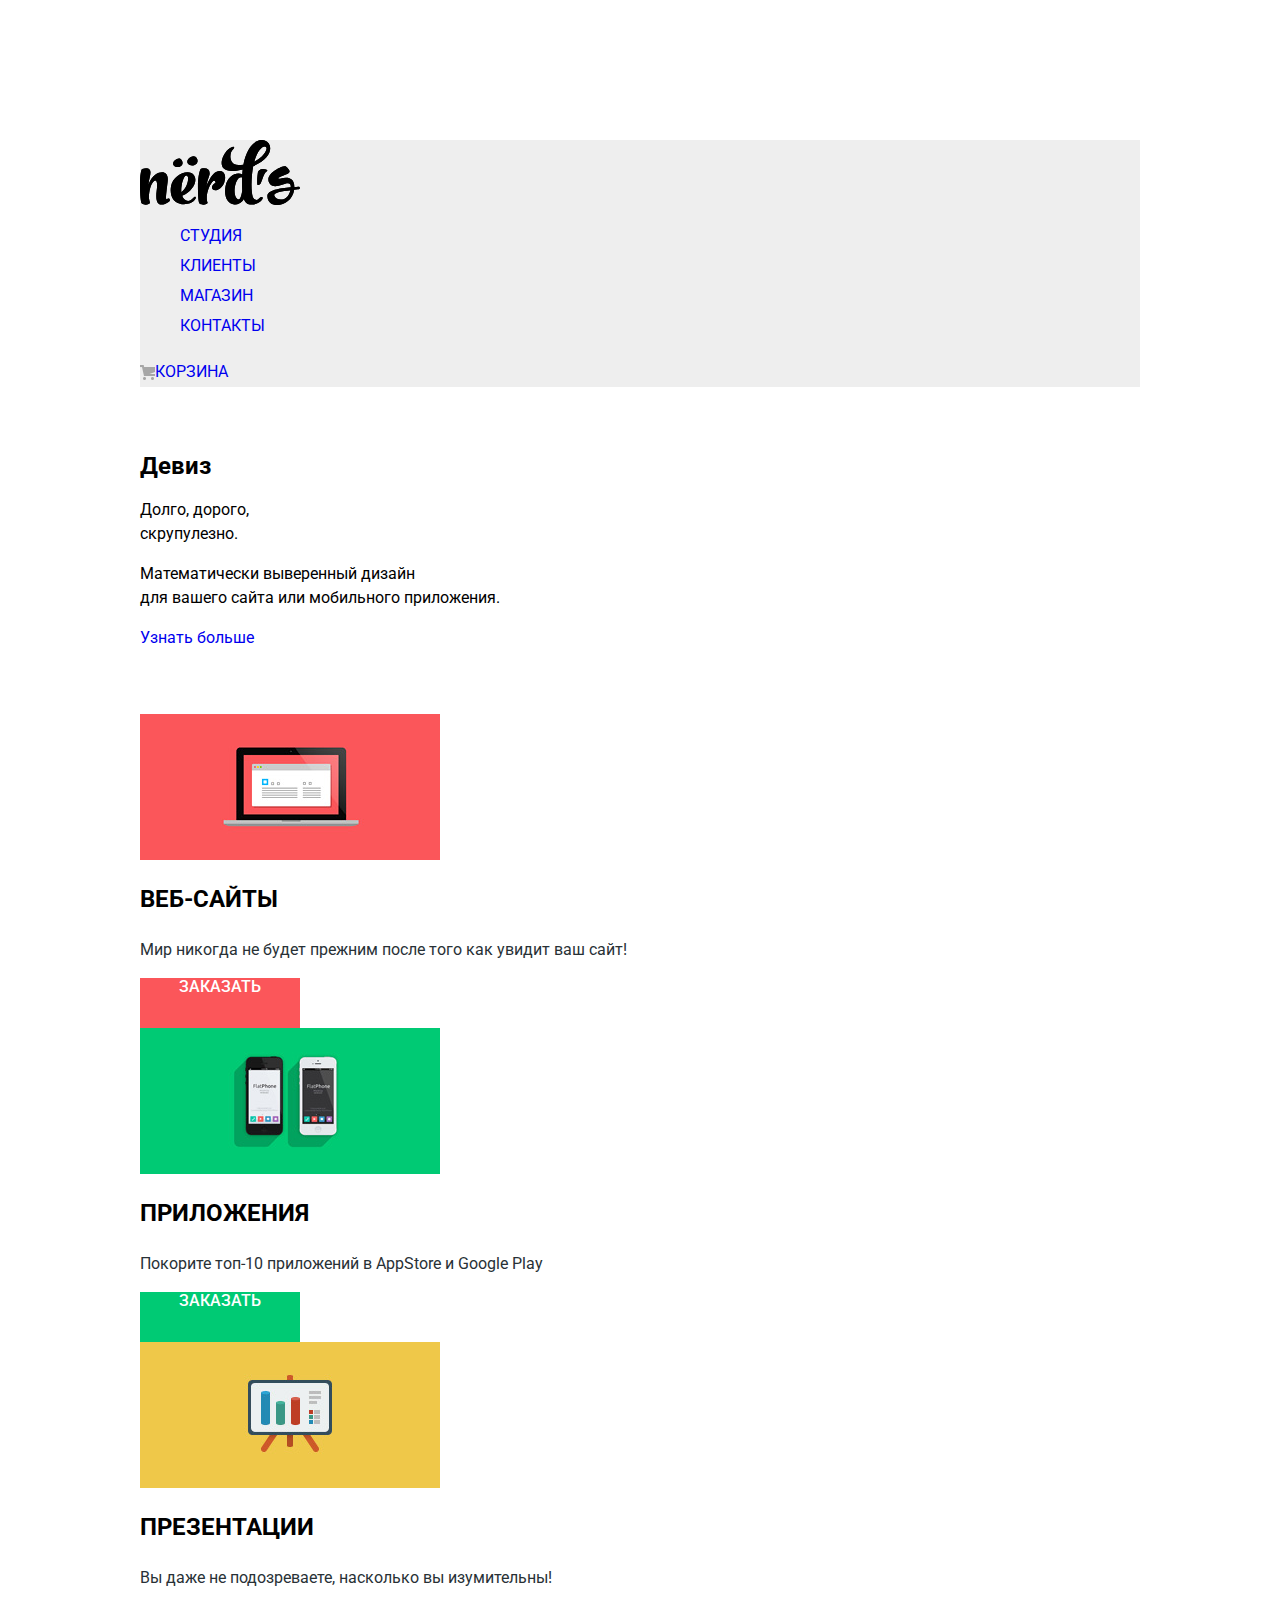
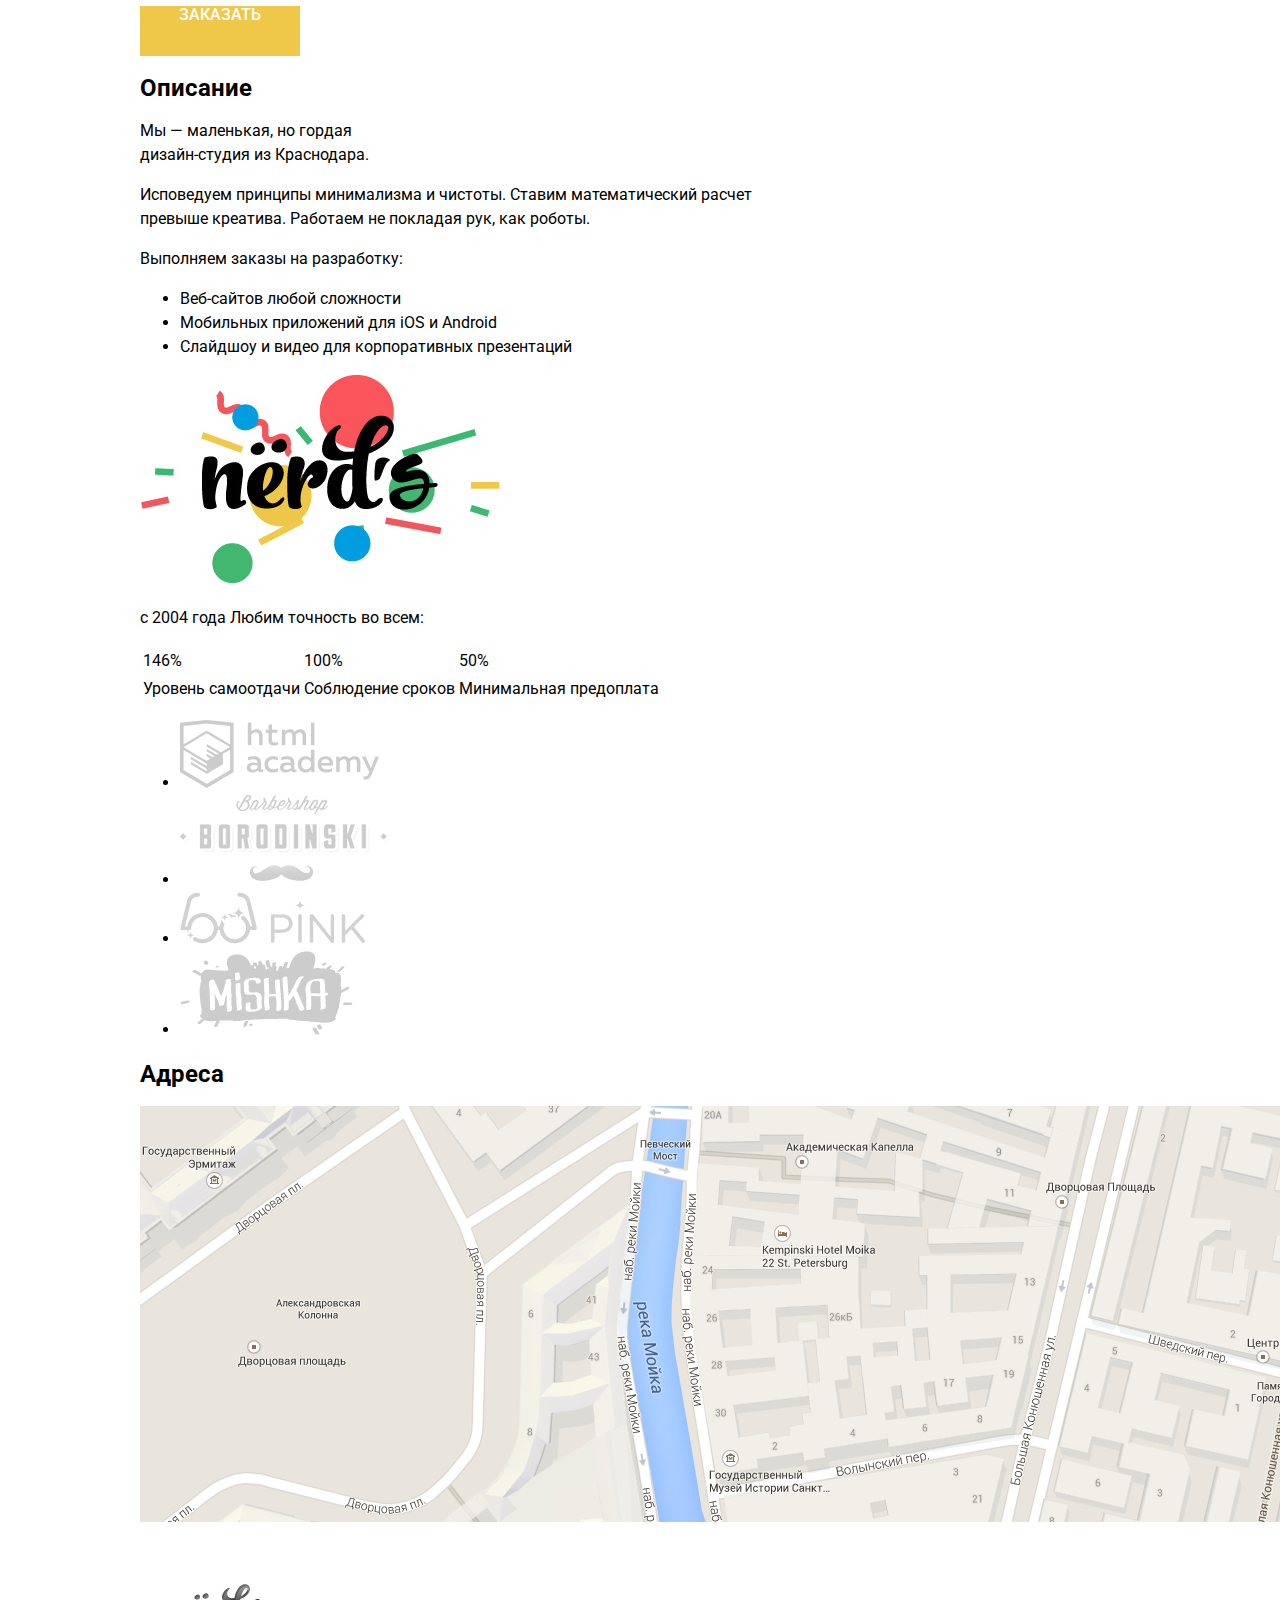
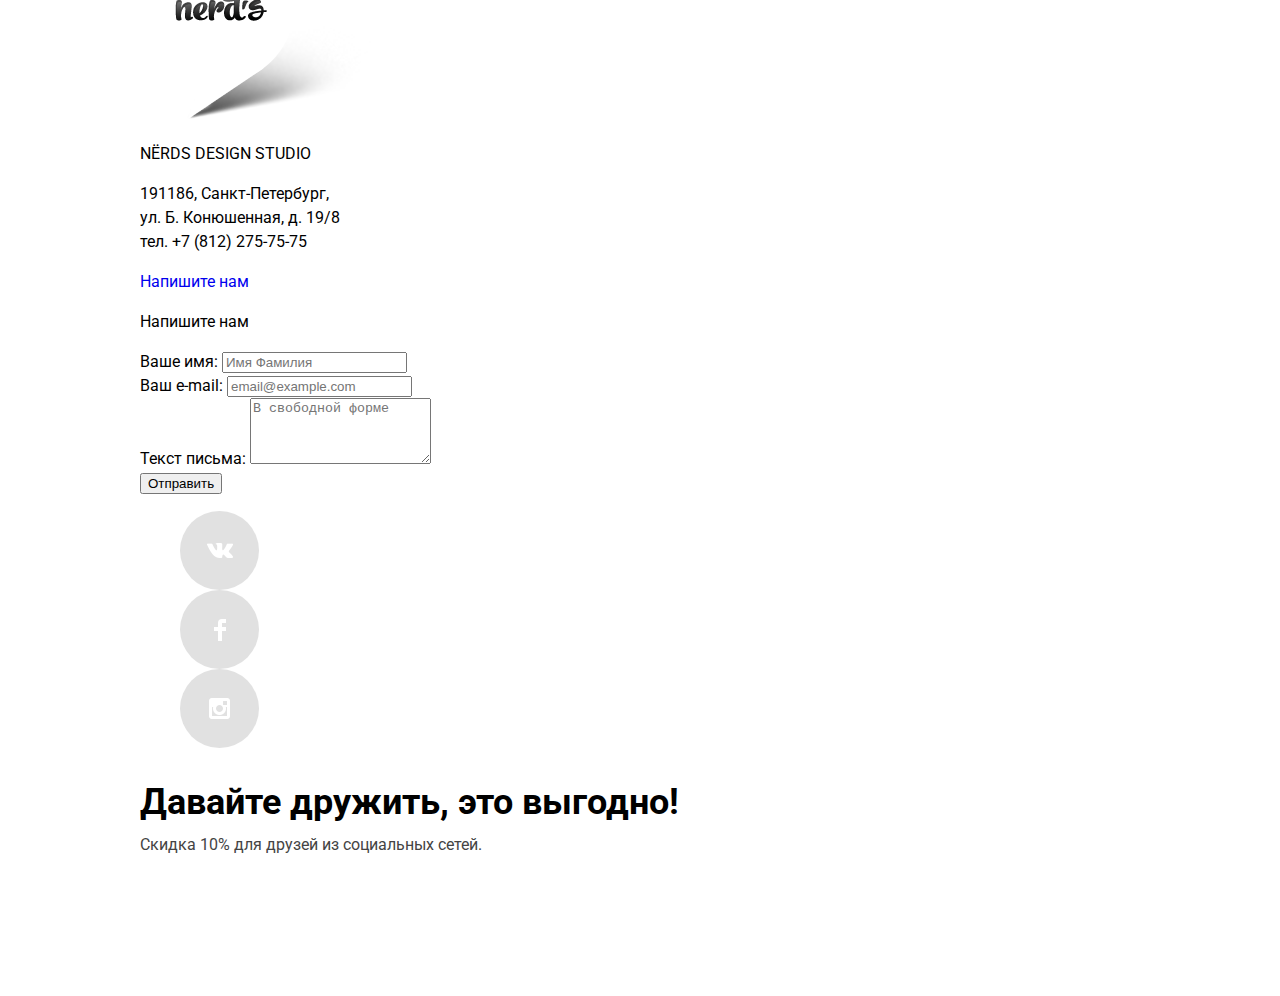
==== commit b52227f4: "commit on 25.03" ====
--- a/index.html
+++ b/index.html
@@ -12,26 +12,26 @@
       <a class="logo" href="#">
         <img src="img/nerds-logo.svg" width="160px" height="65px" alt="logo">
       </a>
-      <nav class="main-navigation">
+      <nav class="menu">
         <ul>
           <li>
-            <a class="menu" href="#">Студия</a>
+            <a class="menu__item-aboutus" href="#">Студия</a>
           </li>
           <li>
-            <a class="menu" href="#">Клиенты</a>
+            <a class="menu__item-clients" href="#">Клиенты</a>
           </li>
           <li>
-            <a class="menu" href="catalog.html">Магазин</a>
+            <a class="menu__item-shop" href="catalog.html">Магазин</a>
           </li>
           <li>
-            <a class="menu" href="#">Контакты</a>
+            <a class="menu__item-contacts" href="#">Контакты</a>
           </li>
         </ul>
       </nav>
-      <a class="menu cart" href="#">Корзина</a>
+      <a class="cart" href="#">Корзина</a>
     </header>
     <main>
-      <h1>Основная страница</h1>
+      <h1 class="visually-hidden">Основная страница</h1>
       <section>
         <h2>Девиз</h2>
         <p>Долго, дорого,<br>скрупулезно.</p>
@@ -39,21 +39,21 @@
         <a class="learn-more" href="#">Узнать больше</a>
       </section>
       <section>
-        <h2 class="services">Услуги</h2>
-        <div class="service-item item1">
-          <h3>Веб-сайты</h3>
-          <p>Мир никогда не будет прежним после того как увидит ваш сайт!</p>
-          <a class="button2" href="#">Заказать</a>
+        <h2 class="services visually-hidden">Услуги</h2>
+        <div class="service-item service-item--website">
+          <h3 class="service-item__title">Веб-сайты</h3>
+          <p class="service-item__text">Мир никогда не будет прежним после того как увидит ваш сайт!</p>
+          <a class="service-item__btn service-item__btn--website" href="#">Заказать</a>
         </div>
-        <div class="service-item item2">
-          <h3>Приложения</h3>
-          <p>Покорите топ-10 приложений в AppStore и Google Play</p>
-          <a class="button3" href="#">Заказать</a>
+        <div class="service-item service-item--app">
+          <h3 class="service-item__title">Приложения</h3>
+          <p class="service-item__text">Покорите топ-10 приложений в AppStore и Google Play</p>
+          <a class="service-item__btn service-item__btn--app" href="#">Заказать</a>
         </div>
-        <div class="service-item item3">
-          <h3>Презентации</h3>
-          <p>Вы даже не подозреваете, насколько вы изумительны!</p>
-          <a class="button4" href="#">Заказать</a>
+        <div class="service-item service-item--preza">
+          <h3 class="service-item__title">Презентации</h3>
+          <p class="service-item__text">Вы даже не подозреваете, насколько вы изумительны!</p>
+          <a class="service-item__btn service-item__btn--preza" href="#">Заказать</a>
         </div>
       </section>
       <section>
@@ -110,13 +110,13 @@
         <h2>Адреса</h2>
         <img src="img/map.png" alt="Карта" width="1440px" height="416px">
         <img src="img/map-marker.png" alt="Наш маячок" width="231px" height="190px">
-        <div>
+
           <p>NЁRDS DESIGN STUDIO</p>
           <p>191186, Санкт-Петербург,<br>
             ул. Б. Конюшенная, д. 19/8<br>
             тел. +7 (812) 275-75-75</p>
           <a href="#">Напишите нам</a>
-        </div>
+
         <form action="https://echo.htmlacademy.ru" method="post">
           <p>Напишите нам</p>
           <div>
@@ -135,19 +135,19 @@
         </form>
       </section>
     </main>
-    <footer class="main-footer">
+    <footer class="footer">
       <ul>
-        <li>
-          <a class="Vk" href="#"></a>
+        <li class="footer__social-net">
+          <a class="Vk" href="#">Вконтакте</a>
         </li>
-        <li>
-          <a class="Fb" href="#"></a>
+        <li class="footer__social-net">
+          <a class="Fb" href="#">Фэйсбук</a>
         </li>
-        <li>
-          <a class="Insta" href="#"></a>
+        <li class="footer__social-net">
+          <a class="Insta" href="#">Инстаграмм</a>
         </li>
       </ul>
-      <p>
+      <p class="footer__promo">
         Давайте дружить, это выгодно!<br>
         <span>Скидка 10% для друзей из социальных сетей.</span>
       </p>
--- a/css/style.css
+++ b/css/style.css
@@ -16,7 +16,7 @@
 }
 
 a.logo{
-  background: url("img/nerds-logo.svg");
+  background: url("../img/nerds-logo.svg");
   display: block;
   height: 65px;
   width: 160px;
@@ -24,14 +24,16 @@
 
 a.logo:hover,
 a.logo:focus{
-  background: url("img/nerds-logo_focus.svg");
+  background: url("../img/nerds-logo_focus.svg");
+  pacity: 0.8;
   display: block;
   height: 65px;
   width: 160px;
 }
 
 a.logo:active{
-  background: url("img/nerds-logo_active.svg");
+  background: url("../img/nerds-logo_active.svg");
+  opacity: 0.3;
   display: block;
   height: 65px;
   width: 160px;
@@ -41,32 +43,47 @@
   background-color: #eeeeee;
 }
 
-.main-navigation li{
+.menu li{
   line-height: 30px;
   text-transform: uppercase;
   list-style: none;
 }
 
 .menu:hover,
-.menu:focus{
+.cart:hover,
+.menu:focus,
+.cart:focus{
   color: #fb565a;
 }
 
-.menu:active{
+.menu:active,
+.cart:active{
   color: rgba(0, 0, 0, 0.3);
 }
 
-h1,
-.services{
-  display: none;
-}
-
-.service-item p{
-  color: #283136;
-  text-align: left;
-}
-
-.service-item h3{
+.cart{
+  line-height: 30px;
+  text-transform: uppercase;
+  display: flex;
+}
+
+.cart::before{
+  display: flex;
+  content: "";
+  width: 15px;
+  height: 15px;
+  background-image: url(../img/cart-icon.png);
+  background-size: auto;
+  background-repeat: no-repeat;
+  background-position: left;
+  align-self: center;
+}
+
+.visually-hidden{
+  visibility: hidden;
+}
+
+.service-item__title{
   font-family: inherit;
   font-size: 24px;
   font-weight: bold;
@@ -75,7 +92,12 @@
   text-transform: uppercase;
 }
 
-.service-item a{
+.service-item__text{
+  color: #283136;
+  text-align: left;
+}
+
+.service-item__btn{
   font-weight: 500;
   line-height: 18px;
   text-align: center;
@@ -83,7 +105,7 @@
   text-transform: uppercase;
 }
 
-.item1::before{
+.service-item--website::before{
   display: flex;
   content: "";
   width: 300px;
@@ -94,7 +116,7 @@
   background-position: top;
 }
 
-.item2::before{
+.service-item--app::before{
   display: flex;
   content: "";
   width: 300px;
@@ -105,7 +127,7 @@
   background-position: top;
 }
 
-.item3::before{
+.service-item--preza::before{
   display: flex;
   content: "";
   width: 300px;
@@ -116,59 +138,58 @@
   background-position: top;
 }
 
-.button2{
+.service-item__btn{
+  display: block;
   width: 160px;
   height: 50px;
   vertical-align: middle;
-  background-color: #fb565a;
-}
-
-.button2:hover,
-.button2:focus{
+}
+
+.service-item__btn--website{
+    background-color: #fb565a;
+}
+
+.service-item__btn--website:hover,
+.service-item__btn--website:focus{
   background-color: #e74246;
 }
 
-.button2:active{
+.service-item__btn--website:active{
   color: rgba(255, 255, 255, 0.3);
   background-color: #d7373b;
 }
 
-.button3{
-  width: 160px;
-  height: 50px;
-  vertical-align: middle;
+.service-item__btn--app{
   background-color: #00ca74;
 }
 
-.button3:hover,
-.button3:focus{
+.service-item__btn--app:hover,
+.service-item__btn--app:focus{
   background-color: #00bc6c;
 }
 
-.button3:active{
+.service-item__btn--app:active{
   color: rgba(255, 255, 255, 0.3);
   background-color: #00aa62;
 }
 
-.button4{
-  width: 160px;
-  height: 50px;
-  vertical-align: middle;
+.service-item__btn--preza{
   background-color: #efc84a;
 }
 
-.button4:hover,
-.button4:focus{
+.service-item__btn--preza:hover,
+.service-item__btn--preza:focus{
   background-color: #eab534;
 }
 
-.button4:active{
+.service-item__btn--preza:active{
   color: rgba(255, 255, 255, 0.3);
   background-color: #e5a722;
 }
 
 .Vk{
   display: flex;
+  color: transparent;
   width: 79px;
   height: 79px;
   background-image: url(../img/vk-icon.png);
@@ -206,6 +227,7 @@
 
 .Fb{
   display: flex;
+  color: transparent;
   width: 79px;
   height: 79px;
   background-image: url(../img/fb-icon.svg);
@@ -231,6 +253,7 @@
 
 .Fb:active{
   display: flex;
+  color: transparent;
   width: 79px;
   height: 79px;
   background-image: url(../img/fb-icon_active.png);
@@ -243,6 +266,7 @@
 
 .Insta{
   display: flex;
+  color: transparent;
   width: 79px;
   height: 79px;
   background-image: url(../img/insta-icon.png);
@@ -278,18 +302,18 @@
   border-radius: 40px;
 }
 
-.main-footer li{
+.footer__social-net{
   list-style: none;
 }
 
-.main-footer p{
+.footer__promo{
   font-size: 36px;
   font-weight: bold;
   line-height: 36px;
   text-align: left;
 }
 
-.main-footer span{
+.footer__promo span{
   font-size: 16px;
   font-weight: normal;
   line-height: 22px;
@@ -306,12 +330,23 @@
   background-color: #eeeeee;
 }
 
-.services-list li{
+.portfolio li{
   list-style: none;
 }
 
-.grid,
-.features{
+.portfolio-product::before{
+  display: block;
+  content: "";
+  width: 360px;
+  height: 40px;
+  background-image: url(../img/browser.svg);
+  background-size: auto;
+  background-repeat: no-repeat;
+  background-position: top;
+}
+
+.filter-grid__title,
+.filter-features__title{
   font-size: 18px;
   font-weight: bold;
   line-height: 30px;
@@ -328,7 +363,7 @@
   color: #283136;
 }
 
-.show-btn{
+.filter-btn{
   font-size: 16px;
   line-height: 18px;;
   color: #000000;
@@ -340,12 +375,12 @@
   background-color: #eeeeee;
 }
 
-.show-btn:hover,
-.show-btn:focus{
+.filter-btn:hover,
+.filter-btn:focus{
   background-color: #dfdfdf;
 }
 
-.show-btn:active{
+.filter-btn:active{
   color: rgba(0, 0, 0, 0.3);
   background-color: #d5d5d5;
 }
